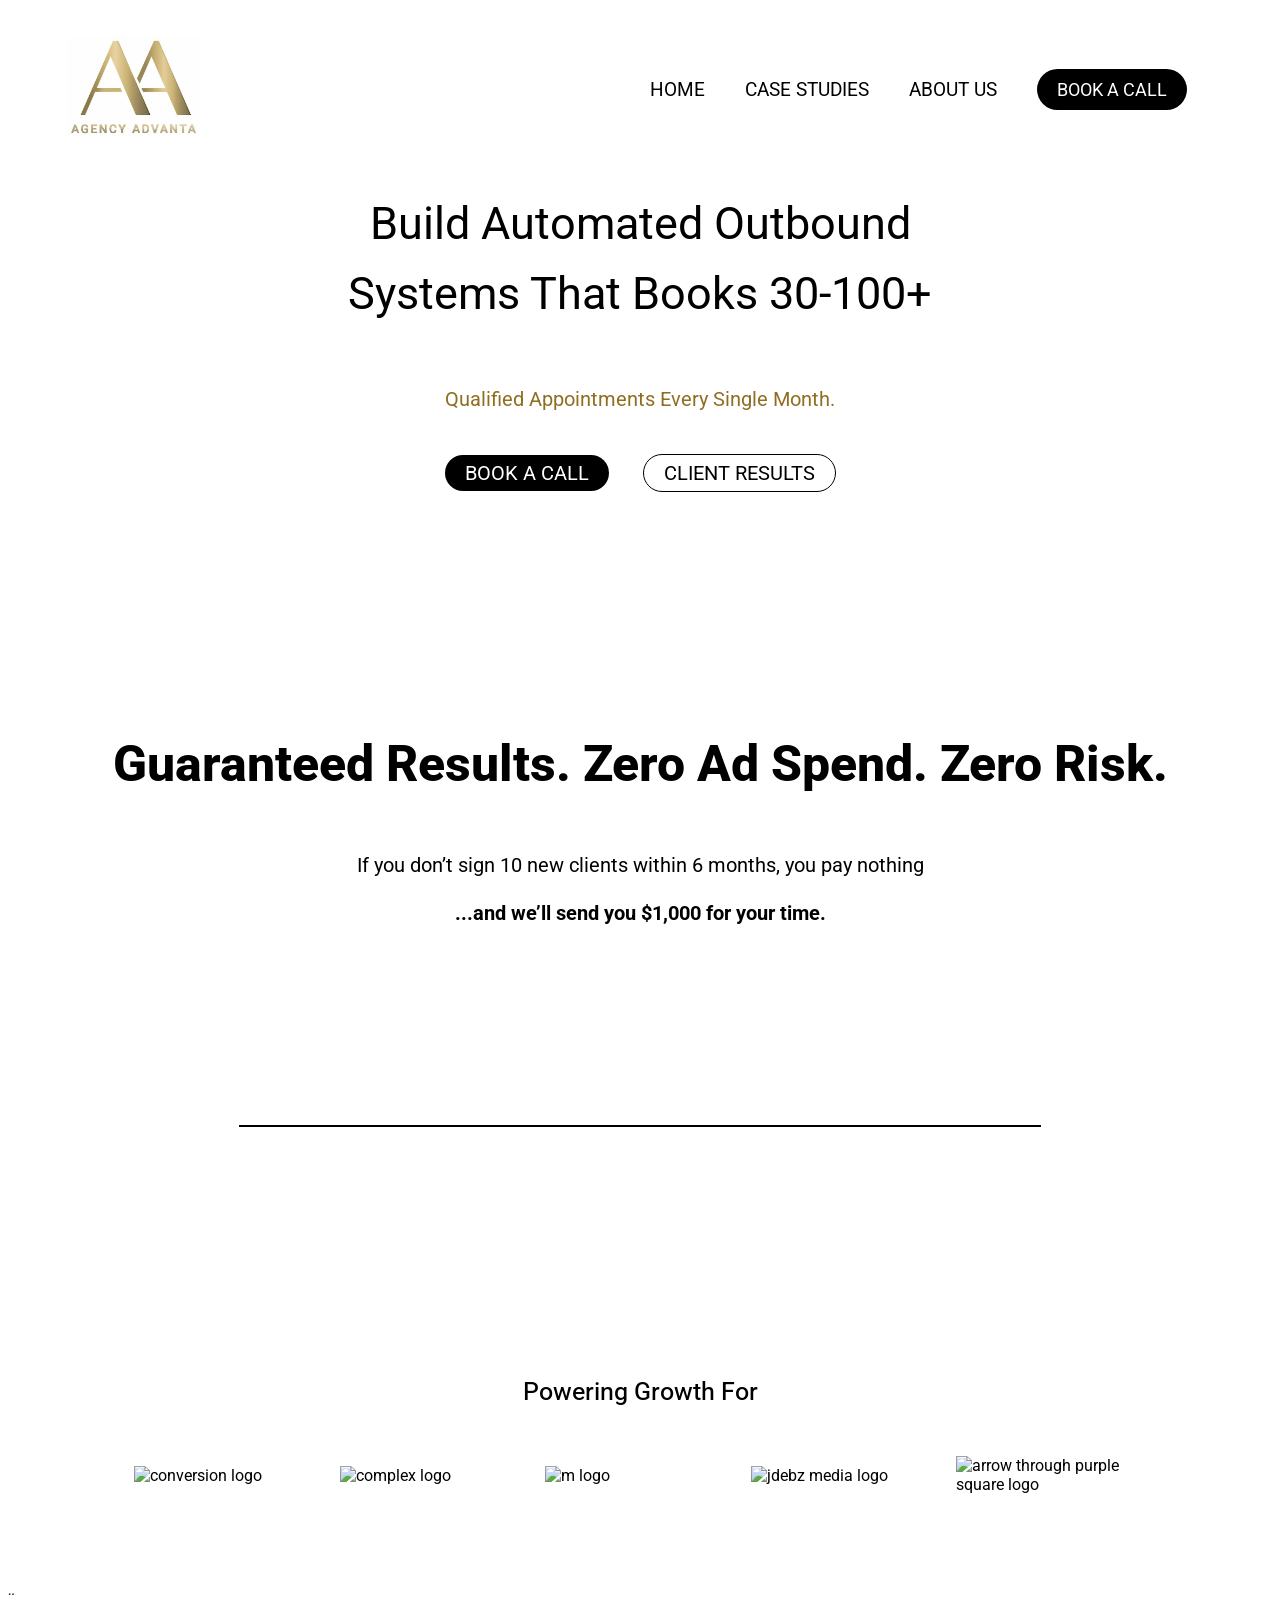
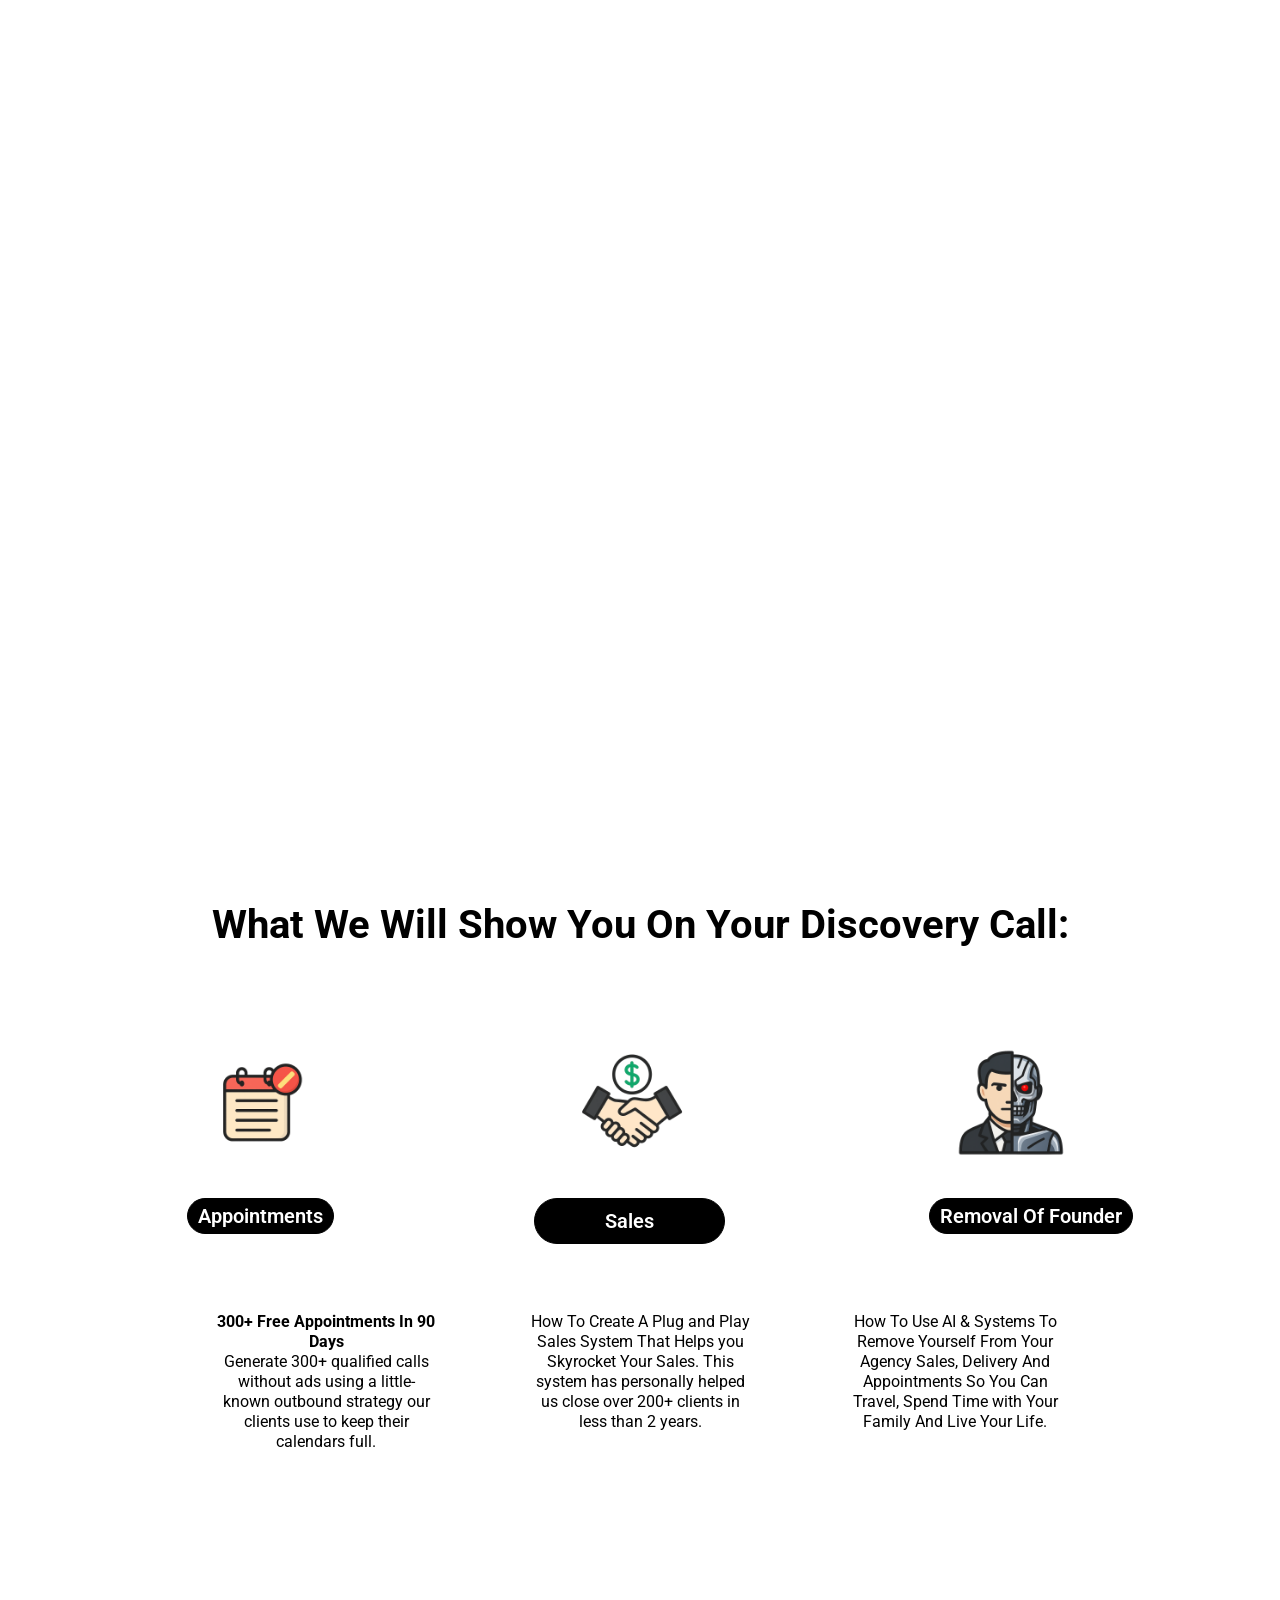
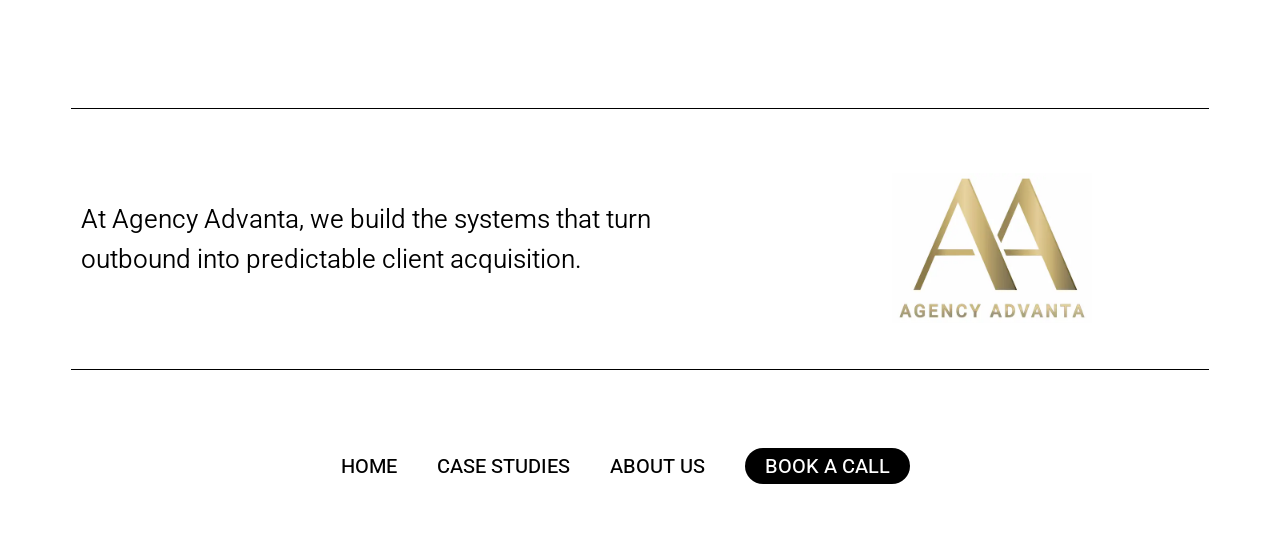
==== index.html @ c7f053be "Update index.html" ====
<!doctype html>
<html lang="en">
  <head>
    <meta charset="UTF-8" />
    <meta name="viewport" content="width=device-width, initial-scale=1.0" />
    <title>Agency Advanta</title>
    <link rel="stylesheet" href="css/generel.css" />
    <link rel="stylesheet" href="css/index.css" />
    <link rel="preconnect" href="https://fonts.googleapis.com" />
    <link rel="preconnect" href="https://fonts.gstatic.com" crossorigin />
    <link
      href="https://fonts.googleapis.com/css2?family=Roboto:ital,wght@0,100..900;1,100..900&display=swap"
      rel="stylesheet"
    />
    <link
      rel="stylesheet"
      href="https://cdn.jsdelivr.net/npm/cookieconsent@3/build/cookieconsent.min.css"
    />
  </head>

  <body>
    <nav class="nav_points">
      <a href="index.html" class="logo_button">
        <img
          src="img/logo/Logo-advanta_white.webp"
          alt="logo in white"
          class="logo_white_index"
        />
      </a>

      <ul class="menu">
        <li>
          <a class="menuItem" href="index.html">HOME</a>
        </li>
        <li><a class="menuItem" href="case_studies.html">CASE STUDIES</a></li>
        <li>
          <a class="menuItem" href="about_us.html">ABOUT US</a>
        </li>
        <li>
          <a
            class="menuItem"
            href="https://calendly.com/agency-advanta/aa-discovery-call"
            id="book_a_call"
            >BOOK A CALL</a
          >
        </li>
      </ul>
      <button class="burger">
        <span class="line"></span>
        <span class="line"></span>
        <span class="line"></span>
      </button>
    </nav>
    <main>
      <section class="forside_grid1">
        <div class="top_part_content">
          <h1>
            Build Automated Outbound <br />
            Systems That Books 30-100+
          </h1>
          <p class="quote_2">Qualified Appointments Every Single Month.</p>

          <div class="forside_btn">
            <a href="https://calendly.com/" id="book_a_call">BOOK A CALL</a>
            <a href="case_studies.html" id="client_result">CLIENT RESULTS</a>
          </div>
        </div>
      </section>
        <h2>Guaranteed Results. Zero Ad Spend. Zero Risk.</h2>
        <p class="quote_3">
          If you don’t sign 10 new clients within 6 months, you pay nothing
          <br /> <br />
         <strong>...and we’ll send you $1,000 for your time.</strong> 
        </p>
      </section>

      <section>
        <div class="video_wrapper">
          <script src="https://fast.wistia.com/player.js" async></script>
          <script
            src="https://fast.wistia.com/embed/9f2j6usrnr.js"
            async
            type="module"
          ></script>
          <wistia-player
            media-id="9f2j6usrnr"
            aspect="1.7777777777777777"
          ></wistia-player>
        </div>
      </section>
      <section class="forside_del4">
        <h3>Powering Growth For</h3>
        <div class="logoer">
          <img
            class="logo_partner"
            src="img/logo_partners/logo1.webp"
            alt="conversion logo"
          />
          <img
            class="logo_partner"
            src="img/logo_partners/logo2.webp"
            alt="complex logo"
          />
          <img
            class="logo_partner"
            src="img/logo_partners/logo3.webp"
            alt="m logo"
          />
          <img
            class="logo_partner"
            src="img/logo_partners/logo4.webp"
            alt="jdebz media logo"
          />
          <img
            class="logo_partner"
            src="img/logo_partners/logo5.webp"
            alt="arrow through purple square logo"
          />
        </div>
      </section>
      ¨
      <section class="forside_del5">
        <div
          class="calendly-inline-widget"
          data-url="https://calendly.com/agency-advanta/aa-discovery-call"
          style="min-width: 320px; height: 700px"
        ></div>

        <script
          src="https://assets.calendly.com/assets/external/widget.js"
          async
        ></script>
      </section>

      <section class="forside_del6_mobile">
        <h4>What We Will Show You On Your Discovery Call:</h4>
        <div class="svg_pictures">
          <div>
            <img class="svg" src="img/notes_bog_img.png" alt="lille kalender" />
            <p id="aftaler">Appointments</p>
            <p class="svg_tekst">
              300+ Free Appointments In 90 Days
              Generate 300+ qualified calls without ads using a little-known outbound strategy our clients use to keep their calendars full.
            </p>
          </div>
          <div>
            <img class="svg" src="img/hands_img.webp" alt="håndtryk" />
            <p class="salg">Sales</p>
            <p class="svg_tekst">
              How To Create A Plug and Play Sales System That Helps you
              Skyrocket Your Sales. This system has personally helped us close
              over 200+ clients in less than 2 years.
            </p>
          </div>
          <div>
            <img
              class="svg"
              src="img/male_and_skeleton_img.png"
              alt="halv mand halv skelet"
            />
            <p class="founder">Removal Of Founder</p>
            <p class="svg_tekst">
              How To Use AI & Systems To Remove Yourself From Your Agency Sales,
              Delivery And Appointments So You Can Travel, Spend Time with Your
              Family And Live Your Life.
            </p>
          </div>
        </div>
      </section>

      <section class="forside_del6">
        <h4>What We Will Show You On Your Discovery Call:</h4>
        <div class="svg_pictures">
          <div>
            <img class="svg" src="img/notes_bog_img.png" alt="lille kalender" />
            <p id="aftaler">Appointments</p>
          </div>
          <div>
            <img class="svg" src="img/hands_img.webp" alt="håndtryk" />
            <p class="salg">Sales</p>
          </div>
          <div>
            <img
              class="svg"
              src="img/male_and_skeleton_img.png"
              alt="halv mand halv skelet"
            />
            <p class="founder">Removal Of Founder</p>
          </div>
        </div>
      </section>
      <section class="svg_tekst_grid">
        <p class="svg_tekst" id="ap">
          <strong>300+ Free Appointments In 90 Days</strong><br>
          Generate 300+ qualified calls without ads using a little-known outbound strategy our clients use to keep their calendars full.
        </p>
        <p class="svg_tekst">
          How To Create A Plug and Play Sales System That Helps you Skyrocket
          Your Sales. This system has personally helped us close over 200+
          clients in less than 2 years.
        </p>
        <p class="svg_tekst">
          How To Use AI & Systems To Remove Yourself From Your Agency Sales,
          Delivery And Appointments So You Can Travel, Spend Time with Your
          Family And Live Your Life.
        </p>
      </section>
    </main>
    <footer>
      <div class="streg_1"></div>
      <section class="footer_content">
        <p class="tekst_footer">
          At Agency Advanta, we build the systems that turn outbound into predictable client acquisition.
        </p>
        <img
          class="logo_footer"
          src="img/logo/Logo-advanta_white.webp"
          alt="the logo og agency advanta"
        />
      </section>
      <div class="streg_2"></div>

      <ul class="footer_menu">
        <li>
          <a class="menuItem" href="index.html">HOME</a>
        </li>
        <li><a class="menuItem" href="case_studies.html">CASE STUDIES</a></li>
        <li>
          <a class="menuItem" href="about_us.html">ABOUT US</a>
        </li>
        <li>
          <a
            class="menuItem"
            href="https://calendly.com/agency-advanta/aa-discovery-call"
            id="book_a_call"
            >BOOK A CALL</a
          >
        </li>
      </ul>
    </footer>
    <script src="js/menu.js"></script>

    <script src="https://cdn.jsdelivr.net/npm/cookieconsent@3/build/cookieconsent.min.js"></script>
    <script>
      window.cookieconsent.initialise({
        palette: {
          popup: { background: "#000" },
          button: { background: "#fff", text: "#000" },
        },
        theme: "classic",
        position: "bottom",
        content: {
          message: "This website uses cookies to improve your experience.",
          dismiss: "Accept",
          link: "Learn more",
          href: "privacy.html",
        },
      });
    </script>
  </body>
</html>
---- css/generel.css ----
body {
  background-color: white;
  font-family: "Roboto", sans-serif;
  color: black;
}

a {
  color: inherit; /* arver farven fra omkringliggende tekst */
  text-decoration: none;
}

li {
  list-style: none;
  margin-top: 1em;
  margin-left: 0;
}

/* nav mobil */

.nav_points {
  display: flex;
  justify-content: space-between; /* logo til venstre, menu/burger til højre */
  align-items: center; /* vigtig: vertikalt centreret på samme linje */
  padding: 10px 20px;
  background-color: #fff;
  flex-wrap: nowrap; /* sikrer, at børn ikke rykkes ned */
}

nav.active .menu {
  display: block;
  position: absolute;
  top: 94px;
  margin-top: 2em;
  margin-left: 0;
  width: 100%;
  height: 30vh;
  background-color: white;
  box-shadow: 0 2px 2px rgba(0, 0, 0, 0.1);
  border-radius: 10px;
  z-index: 1000;
}

button:hover {
  transform: scale(1.03);
}

.burger {
  display: flex; /* Flex for at stable linjerne */
  flex-direction: column; /* lodret stabling */
  gap: 5px; /* mellemrum mellem linjerne */
  border: none;
  background: none;
  cursor: pointer;
  margin-left: auto;
}

.burger .line {
  display: block;
  width: 25px; /* bredde på linjerne */
  height: 3px; /* tykkelse */
  background-color: #000; /* sort farve */
  border-radius: 2px; /* valgfrit, bløde kanter */
}

.menu {
  display: none;
  list-style: none;
}

.logo_white_index {
  width: 20%;
  margin-left: 2em;
  margin-top: 1em;
}

.calendly-inline-widget {
  margin-bottom: 12em;
}

/* footer */

footer {
  margin-top: 6em;
  margin-bottom: 4em;
}

.streg_1 {
  height: 1px; /* tykkelse */
  width: 90%; /* halvvejs ind på skærmen */
  background-color: black;
  margin-left: 2em;
  margin-bottom: 1em;
}

.tekst_footer {
  margin-left: 2em;
  width: 50%;
  line-height: 40px;

  font-size: 0.92em;
}

.footer_content {
  display: flex;
  height: 100px;
}

.logo_footer {
  margin-left: 8em;
  margin-top: 1em;
}

.streg_2 {
  height: 1px; /* tykkelse */
  width: 90%; /* halvvejs ind på skærmen */
  background-color: black;
  margin-left: 2em;
  margin-right: 2em;
  margin-bottom: 4em;
  margin-top: 2em;
}

.footer_menu {
  display: flex;
  gap: 25px;
}

#book_a_call {
  background-color: #000000; /* black background */
  color: white; /* tekst color */
  border-radius: 30px; /* valgfrit, for afrundede kanter */
  padding: 5px 20px;
  margin-right: 1.5em;
  font-size: 14px;
}

#book_a_call:hover {
  background-color: rgba(
    215,
    190,
    133,
    1
  ); /* eksempel: lilla baggrund ved hover */
  color: #000000; /* evt. ændre tekstfarve, hvis du vil */
}

@media (width>=850px) {
  .menu {
    display: flex;
    gap: 40px;
  }

  .nav_points {
    display: flex; /* Flex container */
    justify-content: space-between; /* logo til venstre, menu + burger til højre */
    align-items: center; /* vertikal centering */
    padding: 10px 20px;
    background-color: #fff; /* valgfri baggrund */
    position: relative;
    font-size: 1.2em;
    margin-right: 2em;
  }

  /* hover effekt på nav */

  .menu li #book_a_call {
    background-color: #000000; /* black background */
    color: white; /* tekst color */
    border-radius: 30px; /* valgfrit, for afrundede kanter */
    padding: 10px 20px;
    font-size: 18px;
  }
  .menu li #book_a_call:hover {
    background-color: rgba(
      215,
      190,
      133,
      1
    ); /* eksempel: lilla baggrund ved hover */
    color: #000000; /* evt. ændre tekstfarve, hvis du vil */
  }
  .menu li :hover {
    color: rgba(215, 190, 133, 1);
  }

  /* navigtion */

  .logo_white_index {
    width: 25%;
    margin-left: 2em;
    margin-top: 1em;
  }

  /* font */
  .roboto-medium {
    font-family: "Roboto", sans-serif;
    font-optical-sizing: auto;
    font-weight: 500; /* Medium */
    font-style: normal;
    font-variation-settings: "wdth" 100; /* standard bredde */
  }

  .burger {
    display: none;
  }

  /* footer */

  .streg_1 {
    width: 90%;
    margin-left: auto;
    margin-right: auto;
    margin-bottom: 4em;
  }

  .streg_2 {
    width: 90%;
    margin-left: auto;
    margin-right: auto;
    margin-top: 6em;
  }

  .tekst_footer {
    font-size: 26px;
    font-weight: 350;
    margin-left: 2.8em;
  }
  .logo_footer {
    display: block; /* vigtigt for centering */
    margin: 0 auto; /* centrerer logo */
    width: 200px; /* sæt ønsket størrelse */
    height: 150px; /* beregnes automatisk */
    max-width: 100%; /* sikrer at det ikke overskrider container */
  }

  .footer_menu {
    list-style: none; /* fjern bullets */
    display: flex; /* gør listen til flex container */
    justify-content: center; /* centrer items horisontalt */
    gap: 2em; /* afstand mellem menupunkterne */
    padding: 0; /* fjern indbygget padding */
    margin: 0; /* fjern margin */
    font-size: 20px;
    font-weight: 450;
  }
}
---- css/index.css ----
.quote_1 {
  border-radius: 15px; /* valgfrit, for afrundede kanter */
  width: fit-content;
  padding: 15px 10px;
  background-color: #ffffff; /* black background */
  color: rgb(0, 0, 0); /* tekst color */
  font-weight: 500;
  margin-bottom: 2em;
  font-size: 20px;
  filter: drop-shadow(4px 4px 6px rgb(144, 139, 139));
}

#quote1_id {
  margin-bottom: 2.5em;
  margin-left: auto;
  margin-right: auto;
  margin-top: 5em;
}

.top_part_content {
  text-align: center;
}

.quote_2 {
  font-size: 16px;
  color: rgb(143, 110, 33);
  margin-bottom: 3em;
}

h1 {
  margin-bottom: 1.3em;
  font-weight: 400;
  font-size: 25px;
}

/* buttons frontpage */
#book_a_call {
  background-color: #000000; /* black background */
  color: white; /* tekst color */
  border-radius: 30px; /* valgfrit, for afrundede kanter */
  padding: 5px 20px;
  margin-right: 1.5em;
  font-size: 18px;
}

#book_a_call:hover {
  background-color: rgba(
    215,
    190,
    133,
    1
  ); /* eksempel: lilla baggrund ved hover */
  color: #000000; /* evt. ændre tekstfarve, hvis du vil */
}

#client_result {
  background-color: #ffffff; /* black background */
  color: rgb(0, 0, 0); /* tekst color */
  border-radius: 30px; /* valgfrit, for afrundede kanter */
  border: 1px solid black;
  padding: 5px 20px;
  font-size: 18px;
}

#client_result:hover {
  background-color: rgba(215, 190, 133, 1);
  color: black;
  border: 1px solid rgb(0, 0, 0);
}

.forside_btn {
  margin-top: 2em;
}

/* forside del 2 */

h2 {
  font-size: 20px;
  font-weight: 800;
  text-align: center;
  margin-top: 8em;
}
.quote_3 {
  font-size: 15px;
  margin-top: 3em;
  text-align: center;
}

/* forside del 3 */

.yt_video {
  margin-top: 6em;
  width: 60%;
  display: block;
  margin-left: auto;
  margin-right: auto;
  border-radius: 5px;
}

.video_wrapper {
  position: relative;
  width: 70%;
  max-width: 800px; /* maks bredde på desktop */
  margin: 0 auto; /* centrerer videoen */
  border: 1px solid black;
  margin-top: 5em;
}

/* forside del 4 */

h3 {
  font-size: 20px;
  font-weight: 400;
  margin-top: 7em;
  text-align: center;
}

.logoer {
  display: flex;
  justify-content: center;
  align-items: center;
  gap: 1em; /* luft mellem logoerne */
  width: 80%;
  margin: 0em auto 6em;
}

.logo_partner {
  width: 20%;
  display: block;
  margin-left: auto;
  margin-right: auto;
}

/*forside del 5 */

.calendly {
  margin-top: 2em;
  width: 20%;
  display: block;
  margin-left: auto;
  margin-right: auto;
  border-radius: 5px;
  margin-bottom: 6em;
}

/*forside del 6 */

h4 {
  text-align: center;
}

.svg_pictures {
  justify-content: center;
  align-items: center;
  align-items: flex-start;
  gap: 0em; /* luft mellem logoerne */
  width: 40%;
  margin: 3em auto 1em;
  margin-bottom: 8em;
}

.svg {
  width: 80%; /* vælg den størrelse du vil have */
  height: 80px;
  object-fit: contain; /* hele ikonet vises uden at blive beskåret */
  display: block;
  margin: 0 auto;
}

.svg_pictures > div {
  width: 90%; /* samme bredde for alle */
  display: flex;
  flex-direction: column;
  align-items: center;
}

#aftaler {
  font-size: 20px;
  font-weight: 600;
}

.salg {
  font-size: 20px;
  font-weight: 600;
  padding: 0.5em 70px;
}

.founder {
  font-size: 20px;
  font-weight: 600;
}

.svg_tekst {
  font-size: 10px;
  text-align: center;
  width: 100%;
  font-weight: 400;
  line-height: 20px;
  margin-bottom: 5em;
  gap: 2em;
}

#aftaler {
  margin-right: 2em;
  margin-left: 2em;
  white-space: nowrap;
  margin-top: 2em;
  border-radius: 30px; /* valgfrit, for afrundede kanter */
  border: 1px solid black;
  padding: 5px 10px;
  background-color: #000000; /* black background */
  color: rgb(255, 255, 255); /* tekst color */
}

.salg {
  white-space: nowrap;
  margin-right: 0.2em;
  margin-top: 2em;
  border-radius: 30px; /* valgfrit, for afrundede kanter */
  border: 1px solid black;
  padding: 5px 10px;
  background-color: #000000; /* black background */
  color: rgb(255, 255, 255); /* tekst color */
}

.founder {
  white-space: nowrap;
  margin-left: 2em;
  margin-top: 2em;
  border-radius: 30px; /* valgfrit, for afrundede kanter */
  border: 1px solid black;
  padding: 5px 10px;
  background-color: #000000; /* black background */
  color: rgb(255, 255, 255); /* tekst color */
}

.overskrift_med_border {
  display: flex;
  justify-content: center;
  align-items: center;
  gap: 6em; /* luft mellem logoerne */
  margin: 0 auto 6em;
  margin-left: 2.5em;
}

.svg_tekst {
  text-align: center;
  font-size: 12px;
}

/* footer */

.streg_1 {
  height: 1px; /* tykkelse */
  width: 90%; /* halvvejs ind på skærmen */
  background-color: black;
  margin-left: 2em;
  margin-bottom: 1em;
}

.tekst_footer {
  margin-left: 3em;
  margin-bottom: 2em;
  width: 50%;
  line-height: 40px;
  font-size: 0.7em;
}

.footer_content {
  display: flex;
}

.logo_footer {
  margin-left: 3em;
  height: 2%;
}

.streg_2 {
  height: 1px; /* tykkelse */
  width: 90%; /* halvvejs ind på skærmen */
  background-color: black;
  margin-left: 2em;
  margin-right: 2em;
  margin-bottom: 4em;
  margin-top: 3em;
}

.footer_menu {
  display: flex;
  white-space: nowrap;
  gap: 25px;
}
@media (max-width: 768px) {
  .footer_menu {
    flex-wrap: wrap; /* må bryde linjen */
  }
}

@media (width>=850px) {
  #quote1_id {
    font-size: 20px;
    padding: 1em;
    border-radius: 20px;
    display: inline-block; /* VIGTIG */
  }
  .top_part_content {
    max-width: 800px;
    margin: 0 auto;
    margin-top: 2em;
    text-align: center;
  }

  h1 {
    font-size: 45px;
    line-height: 70px;
  }

  .quote_2 {
    font-size: 20px;
    margin-bottom: 2.5em;
  }

  #client_result {
    font-size: 20px;
    padding: 0.3em 1em;
  }

  #book_a_call {
    font-size: 20px;
    padding: 0.3em 1em;
  }

  /* forside del 2 */

  h2 {
    font-size: 50px;
    margin-top: 5em;
  }

  .quote_3 {
    font-size: 20px;
    margin-top: 3em;
    text-align: center;
    margin-bottom: 10em;
  }

  .video_wrapper {
    position: relative;
    width: 100%;
    max-width: 800px; /* maks bredde på desktop */
    margin: 0 auto; /* centrerer videoen */
    border: 1px solid black;
  }
  /* forside del 4 */

  h3 {
    font-size: 25px;
    font-weight: 450;
    margin-top: 10em;
    margin-bottom: 2em;
    text-align: center;
  }
  /* forside del 5 */

  /* forside del 6 */
  .forside_del6_mobile {
    display: none;
  }

  .svg_tekst_grid_mobile {
    display: none;
  }

  h4 {
    font-size: 40px;
    margin-bottom: 2.5em;
  }

  .svg {
    width: 110px; /* vælg den størrelse du vil have */
    height: 110px;
    object-fit: contain; /* hele ikonet vises uden at blive beskåret */
    display: block;
    margin: 0px auto;
  }

  .svg_pictures {
    display: flex;
    justify-content: center;
    align-items: center;
    align-items: flex-start;
    gap: 160px; /* luft mellem logoerne */
    width: 40%;
    margin: 3em auto 1em;
    margin-bottom: 1em;
  }

  #aftaler {
    font-size: 20px;
    font-weight: 600;
  }

  .salg {
    font-size: 20px;
    font-weight: 600;
    padding: 0.5em 70px;
  }

  .founder {
    font-size: 20px;
    font-weight: 600;
  }

  .svg_tekst {
    font-size: 16px;
    margin-left: 0;
    margin-right: 0;
    text-align: center;
    width: 70%;
    font-weight: 400;
    line-height: 20px;
    margin-bottom: 10em;
    margin-top: 2em;
  }

  .svg_tekst_grid {
    display: grid;
    grid-template-columns: 1fr 1fr 1fr;
    grid-template-rows: 1fr;
    margin-left: 13em;
    margin-right: 7em;
  }

  /* footer */

  .streg_1 {
    width: 90%;
    margin-left: auto;
    margin-right: auto;
    margin-bottom: 4em;
  }

  .streg_2 {
    width: 90%;
    margin-left: auto;
    margin-right: auto;
    margin-top: 6em;
  }

  .tekst_footer {
    font-size: 26px;
    font-weight: 350;
    margin-left: 2.8em;
  }
  .logo_footer {
    display: block; /* vigtigt for centering */
    margin: 0 auto; /* centrerer logo */
    width: 200px; /* sæt ønsket størrelse */
    height: 150px; /* beregnes automatisk */
    max-width: 100%; /* sikrer at det ikke overskrider container */
  }

  .footer_menu {
    list-style: none; /* fjern bullets */
    display: flex; /* gør listen til flex container */
    justify-content: center; /* centrer items horisontalt */
    gap: 2em; /* afstand mellem menupunkterne */
    padding: 0; /* fjern indbygget padding */
    margin: 0; /* fjern margin */
    font-size: 20px;
    font-weight: 450;
  }


@media (max-width: 768px) {
  .svg_tekst_grid {
    display: none;
  }

  .forside_del6 {
    display: none;
  }
}
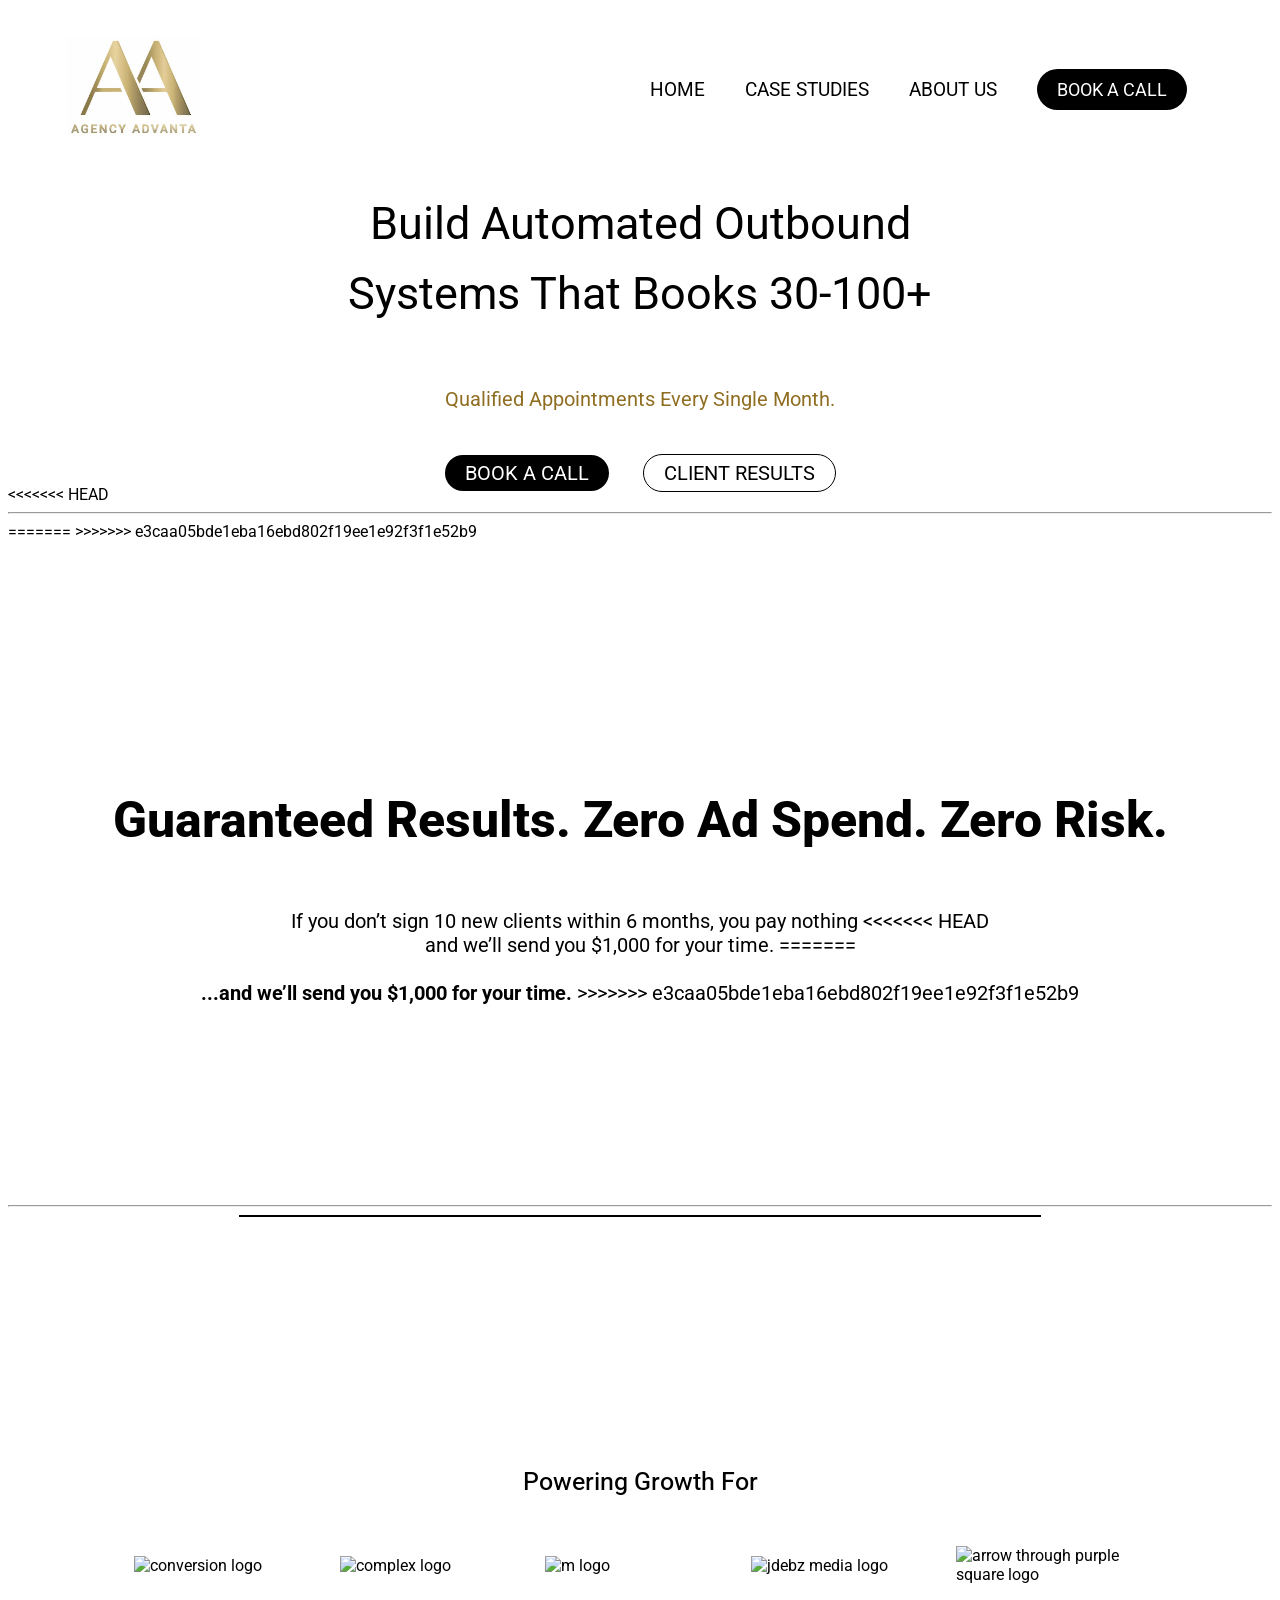
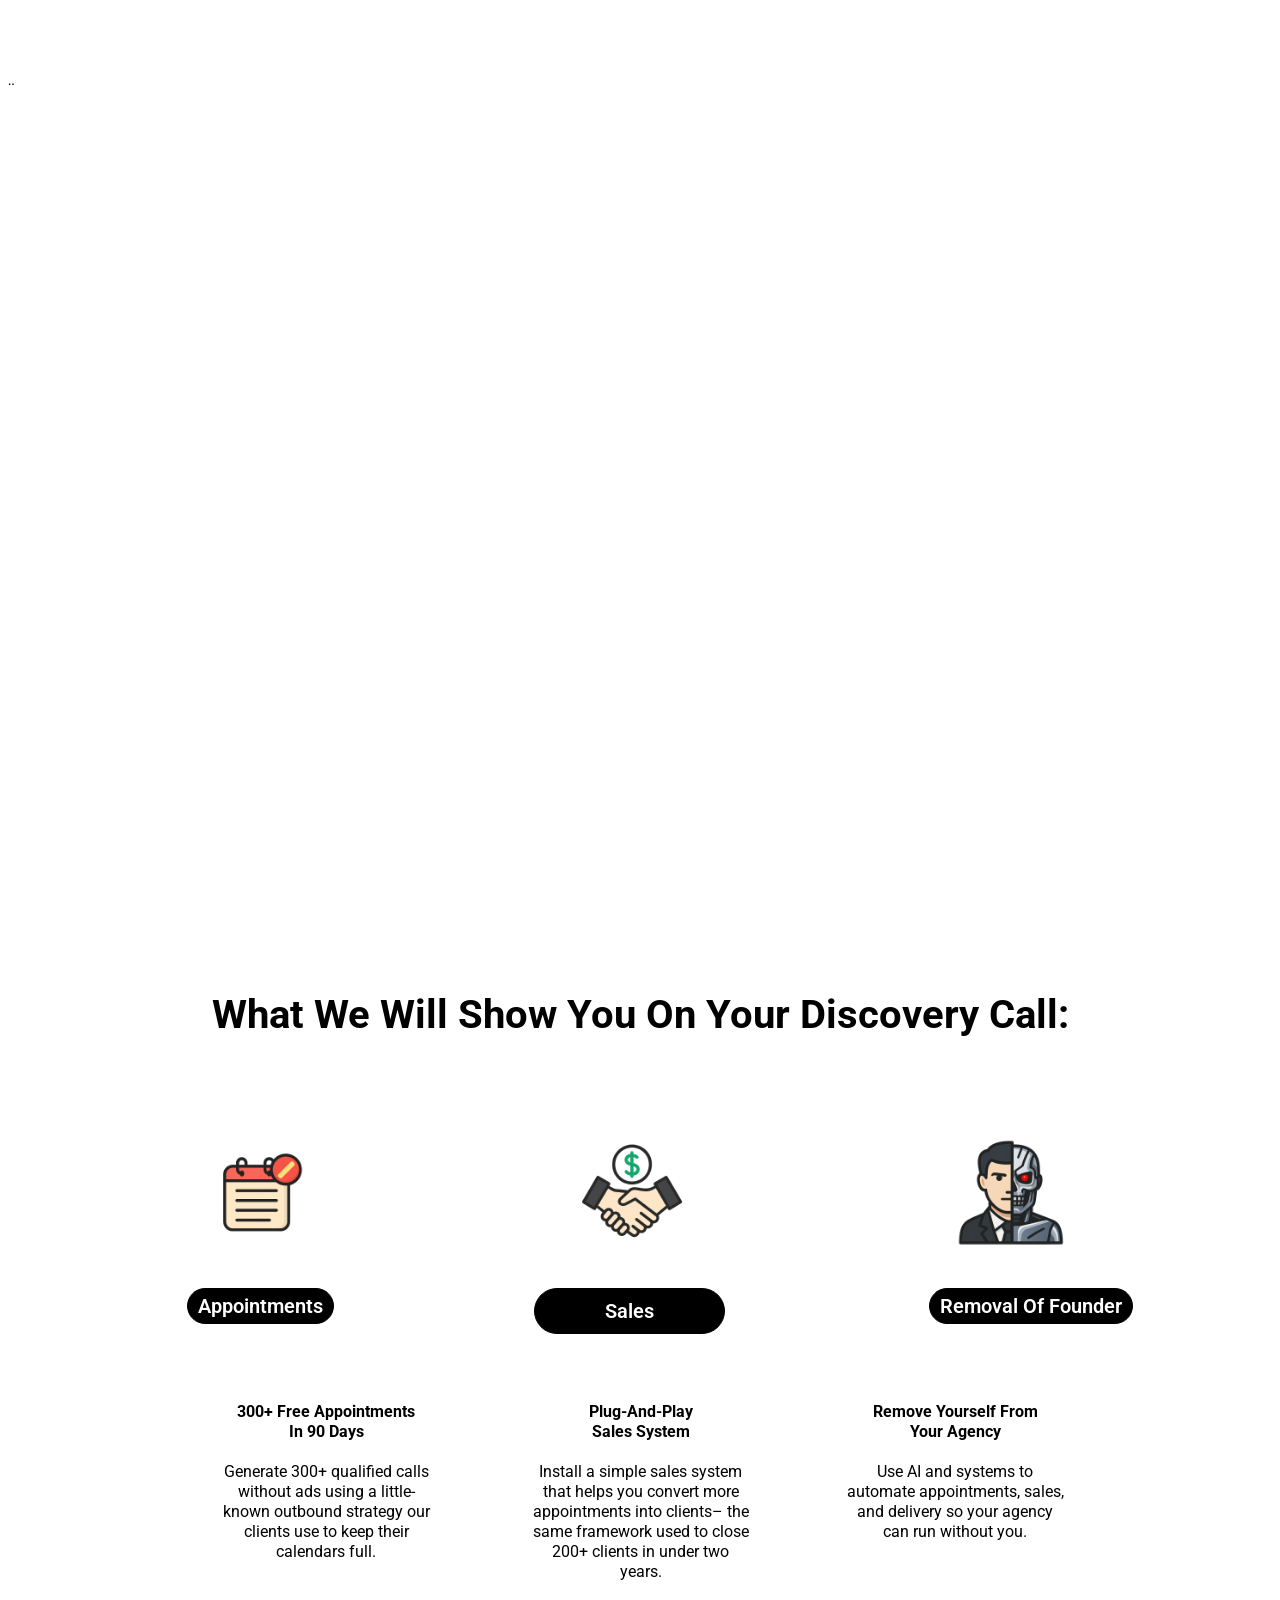
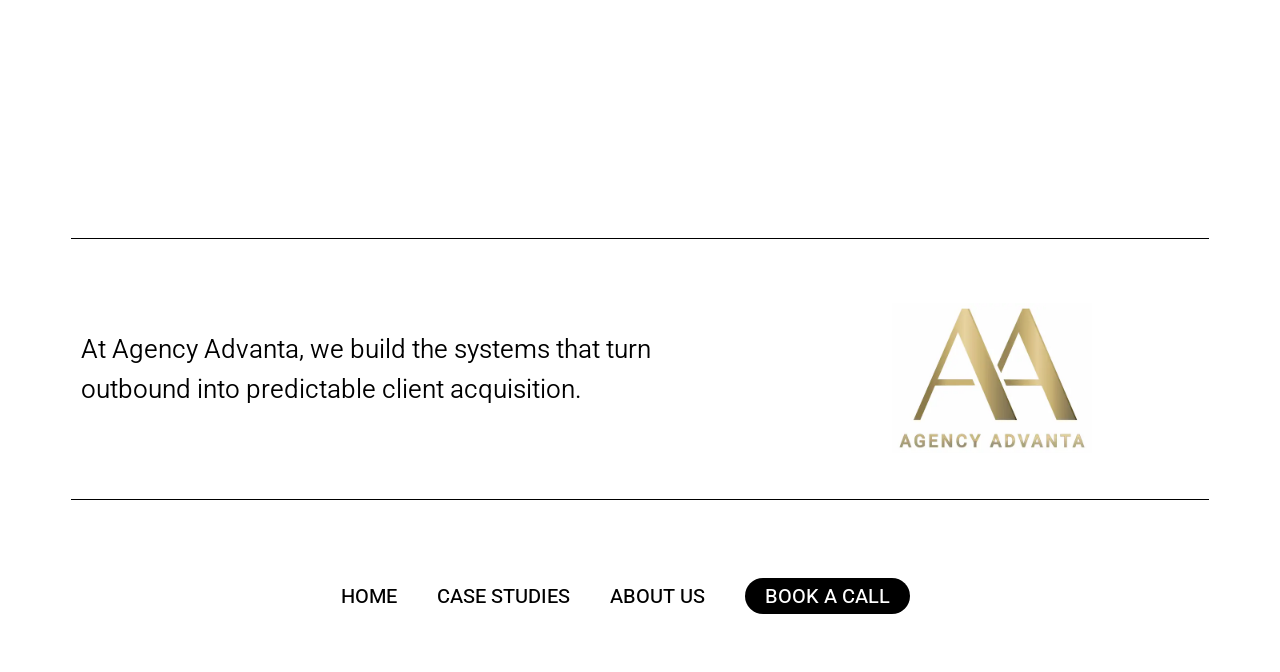
==== commit 4bcb1e9e: "error" ====
--- a/index.html
+++ b/index.html
@@ -17,7 +17,6 @@
       href="https://cdn.jsdelivr.net/npm/cookieconsent@3/build/cookieconsent.min.css"
     />
   </head>
-
   <body>
     <nav class="nav_points">
       <a href="index.html" class="logo_button">
@@ -66,12 +65,23 @@
           </div>
         </div>
       </section>
+<<<<<<< HEAD
+      <hr>
+      <section class="forside_del2">
+=======
+>>>>>>> e3caa05bde1eba16ebd802f19ee1e92f3f1e52b9
         <h2>Guaranteed Results. Zero Ad Spend. Zero Risk.</h2>
         <p class="quote_3">
           If you don’t sign 10 new clients within 6 months, you pay nothing
+<<<<<<< HEAD
+          <br />
+          and we’ll send you $1,000 for your time.
+=======
           <br /> <br />
          <strong>...and we’ll send you $1,000 for your time.</strong> 
-        </p>
+>>>>>>> e3caa05bde1eba16ebd802f19ee1e92f3f1e52b9
+        </p>
+        <hr>
       </section>
 
       <section>
@@ -191,18 +201,16 @@
       </section>
       <section class="svg_tekst_grid">
         <p class="svg_tekst" id="ap">
-          <strong>300+ Free Appointments In 90 Days</strong><br>
+          <strong>300+ Free Appointments<br> In 90 Days</strong><br><br>
           Generate 300+ qualified calls without ads using a little-known outbound strategy our clients use to keep their calendars full.
         </p>
         <p class="svg_tekst">
-          How To Create A Plug and Play Sales System That Helps you Skyrocket
-          Your Sales. This system has personally helped us close over 200+
-          clients in less than 2 years.
+          <strong>Plug-And-Play<br> Sales System</strong><br><br>
+          Install a simple sales system that helps you convert more appointments into clients– the same framework used to close 200+ clients in under two years. 
         </p>
         <p class="svg_tekst">
-          How To Use AI & Systems To Remove Yourself From Your Agency Sales,
-          Delivery And Appointments So You Can Travel, Spend Time with Your
-          Family And Live Your Life.
+          <strong>Remove Yourself From <br>Your Agency</strong><br><br>
+          Use AI and systems to automate appointments, sales, and delivery so your agency can run without you.
         </p>
       </section>
     </main>
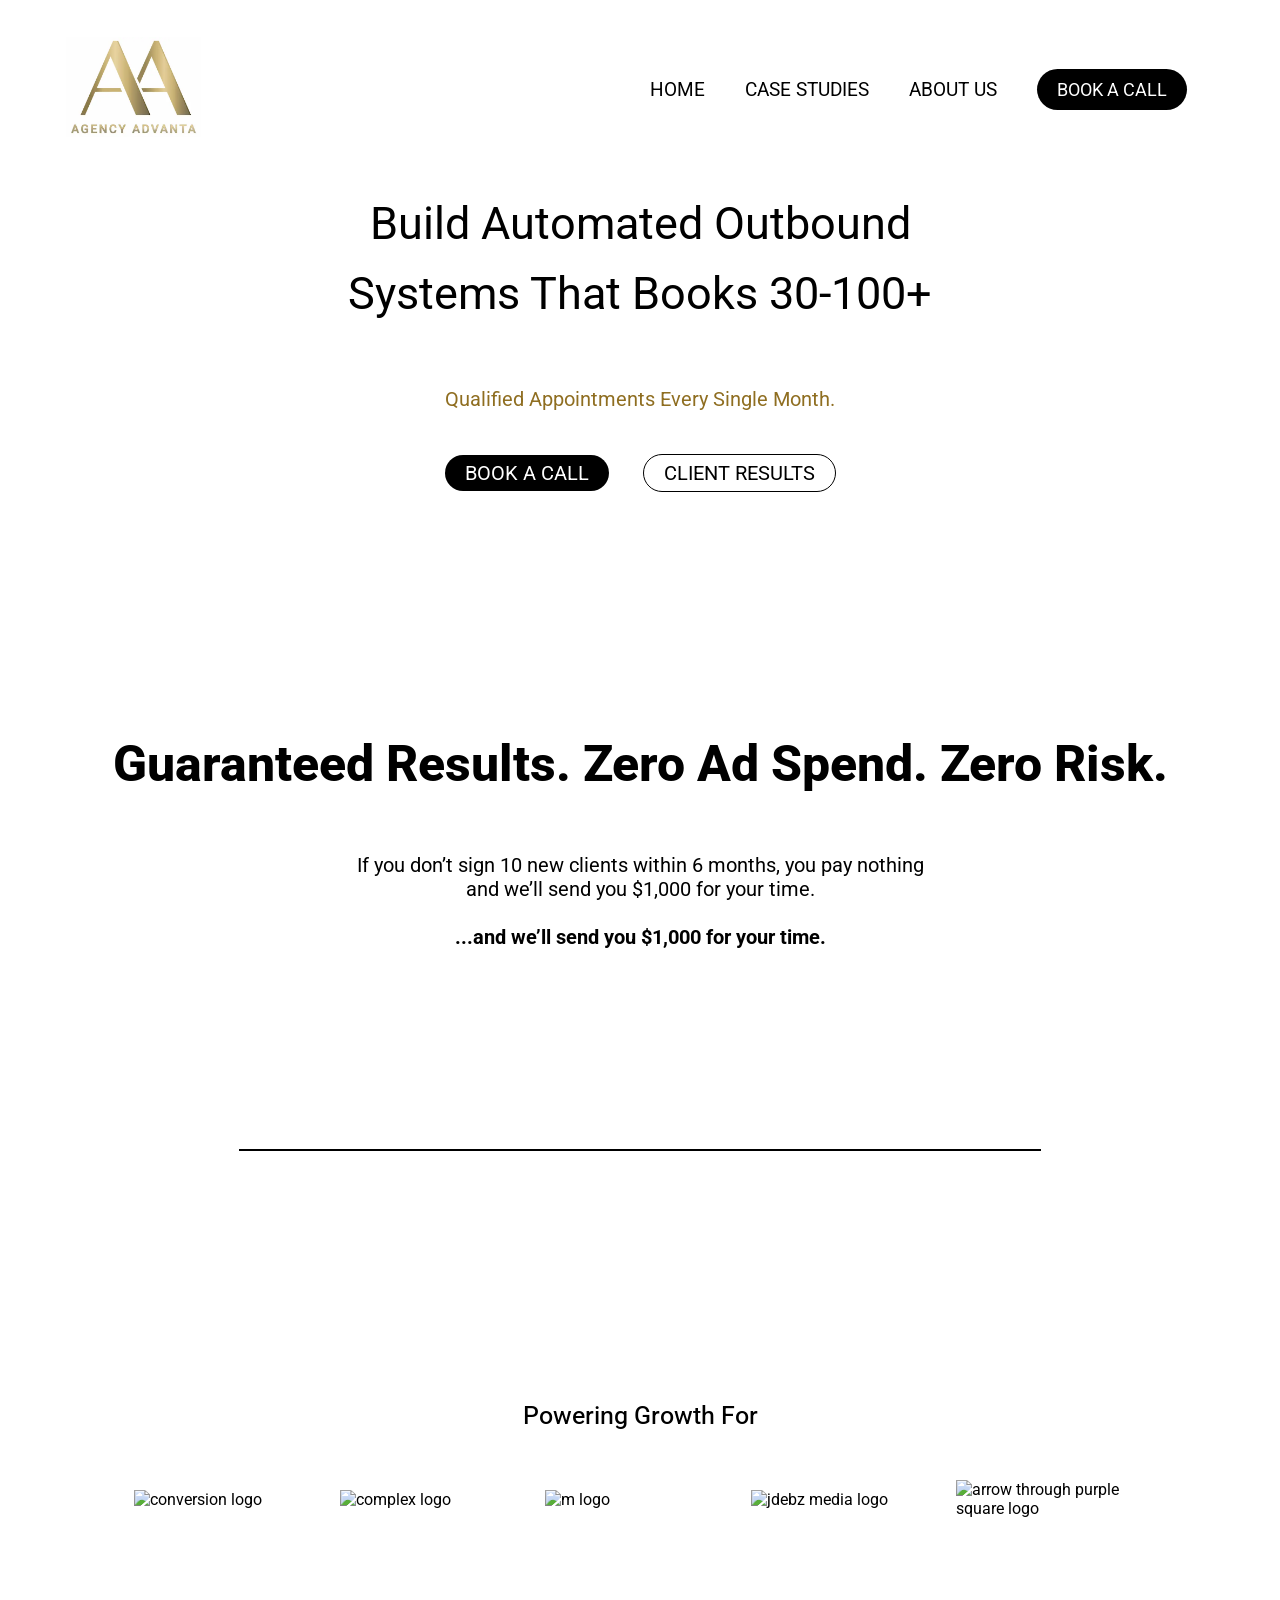
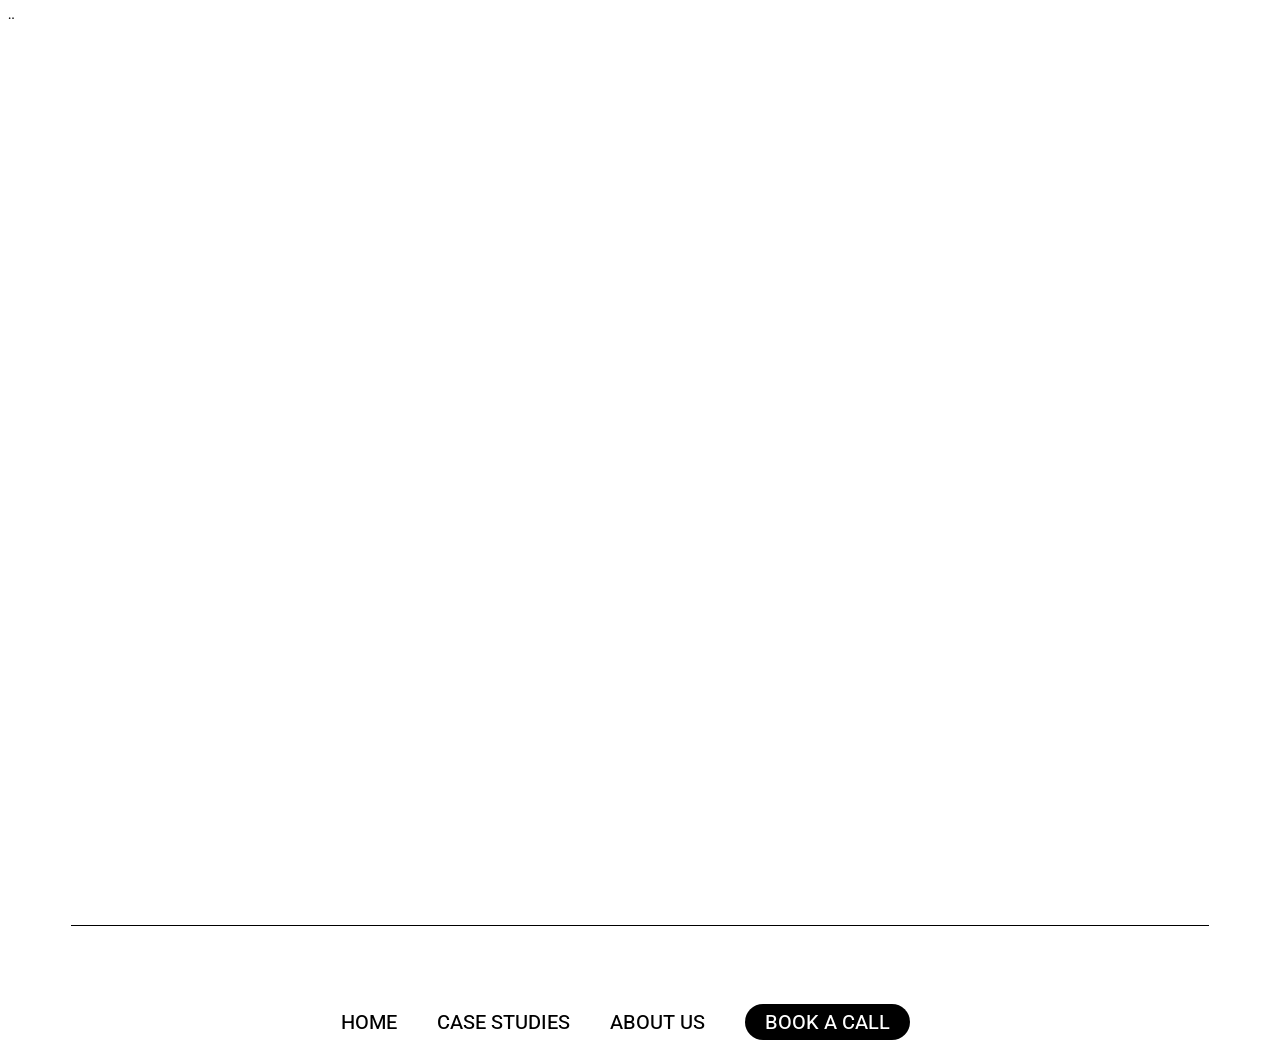
==== commit 004aca84: "remove" ====
--- a/index.html
+++ b/index.html
@@ -17,6 +17,7 @@
       href="https://cdn.jsdelivr.net/npm/cookieconsent@3/build/cookieconsent.min.css"
     />
   </head>
+
   <body>
     <nav class="nav_points">
       <a href="index.html" class="logo_button">
@@ -65,23 +66,16 @@
           </div>
         </div>
       </section>
-<<<<<<< HEAD
-      <hr>
+<section class="forside_del2">
       <section class="forside_del2">
-=======
->>>>>>> e3caa05bde1eba16ebd802f19ee1e92f3f1e52b9
         <h2>Guaranteed Results. Zero Ad Spend. Zero Risk.</h2>
         <p class="quote_3">
           If you don’t sign 10 new clients within 6 months, you pay nothing
-<<<<<<< HEAD
           <br />
           and we’ll send you $1,000 for your time.
-=======
           <br /> <br />
          <strong>...and we’ll send you $1,000 for your time.</strong> 
->>>>>>> e3caa05bde1eba16ebd802f19ee1e92f3f1e52b9
         </p>
-        <hr>
       </section>
 
       <section>
@@ -178,54 +172,6 @@
         </div>
       </section>
 
-      <section class="forside_del6">
-        <h4>What We Will Show You On Your Discovery Call:</h4>
-        <div class="svg_pictures">
-          <div>
-            <img class="svg" src="img/notes_bog_img.png" alt="lille kalender" />
-            <p id="aftaler">Appointments</p>
-          </div>
-          <div>
-            <img class="svg" src="img/hands_img.webp" alt="håndtryk" />
-            <p class="salg">Sales</p>
-          </div>
-          <div>
-            <img
-              class="svg"
-              src="img/male_and_skeleton_img.png"
-              alt="halv mand halv skelet"
-            />
-            <p class="founder">Removal Of Founder</p>
-          </div>
-        </div>
-      </section>
-      <section class="svg_tekst_grid">
-        <p class="svg_tekst" id="ap">
-          <strong>300+ Free Appointments<br> In 90 Days</strong><br><br>
-          Generate 300+ qualified calls without ads using a little-known outbound strategy our clients use to keep their calendars full.
-        </p>
-        <p class="svg_tekst">
-          <strong>Plug-And-Play<br> Sales System</strong><br><br>
-          Install a simple sales system that helps you convert more appointments into clients– the same framework used to close 200+ clients in under two years. 
-        </p>
-        <p class="svg_tekst">
-          <strong>Remove Yourself From <br>Your Agency</strong><br><br>
-          Use AI and systems to automate appointments, sales, and delivery so your agency can run without you.
-        </p>
-      </section>
-    </main>
-    <footer>
-      <div class="streg_1"></div>
-      <section class="footer_content">
-        <p class="tekst_footer">
-          At Agency Advanta, we build the systems that turn outbound into predictable client acquisition.
-        </p>
-        <img
-          class="logo_footer"
-          src="img/logo/Logo-advanta_white.webp"
-          alt="the logo og agency advanta"
-        />
-      </section>
       <div class="streg_2"></div>
 
       <ul class="footer_menu">
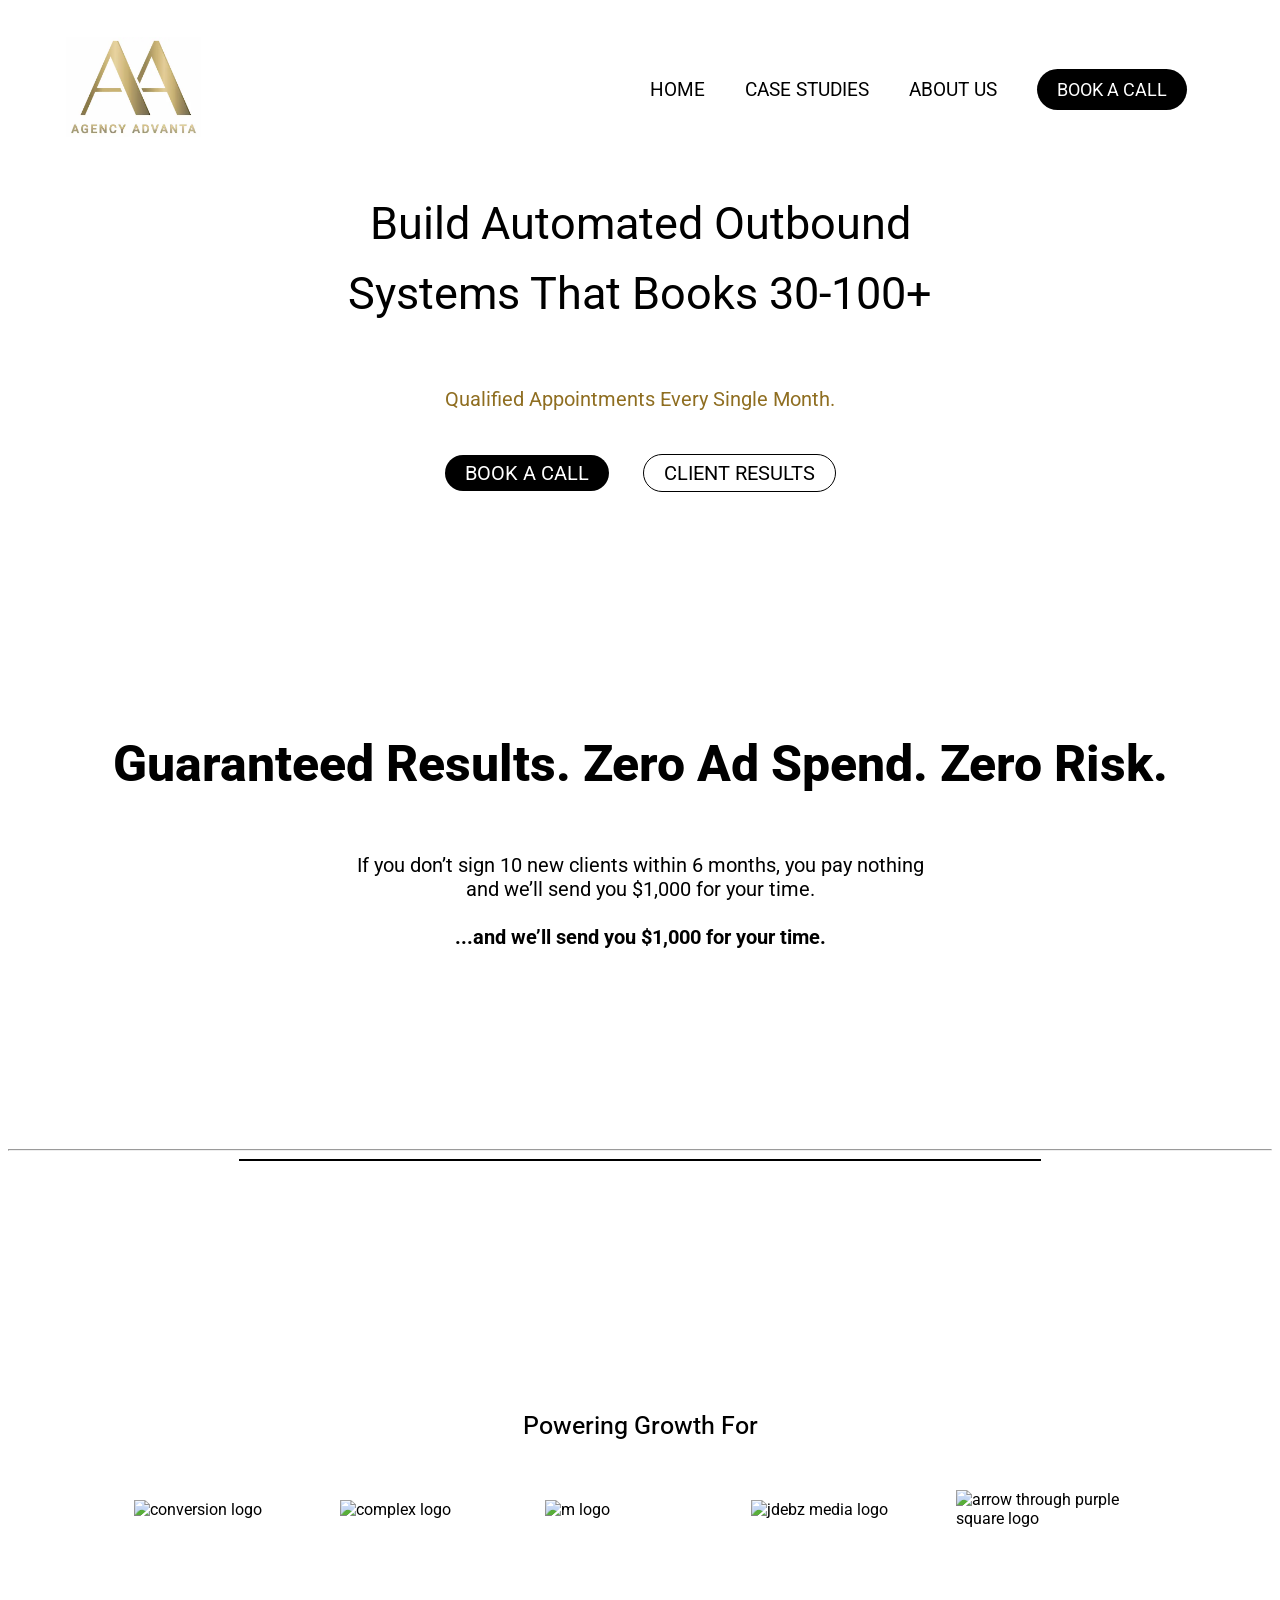
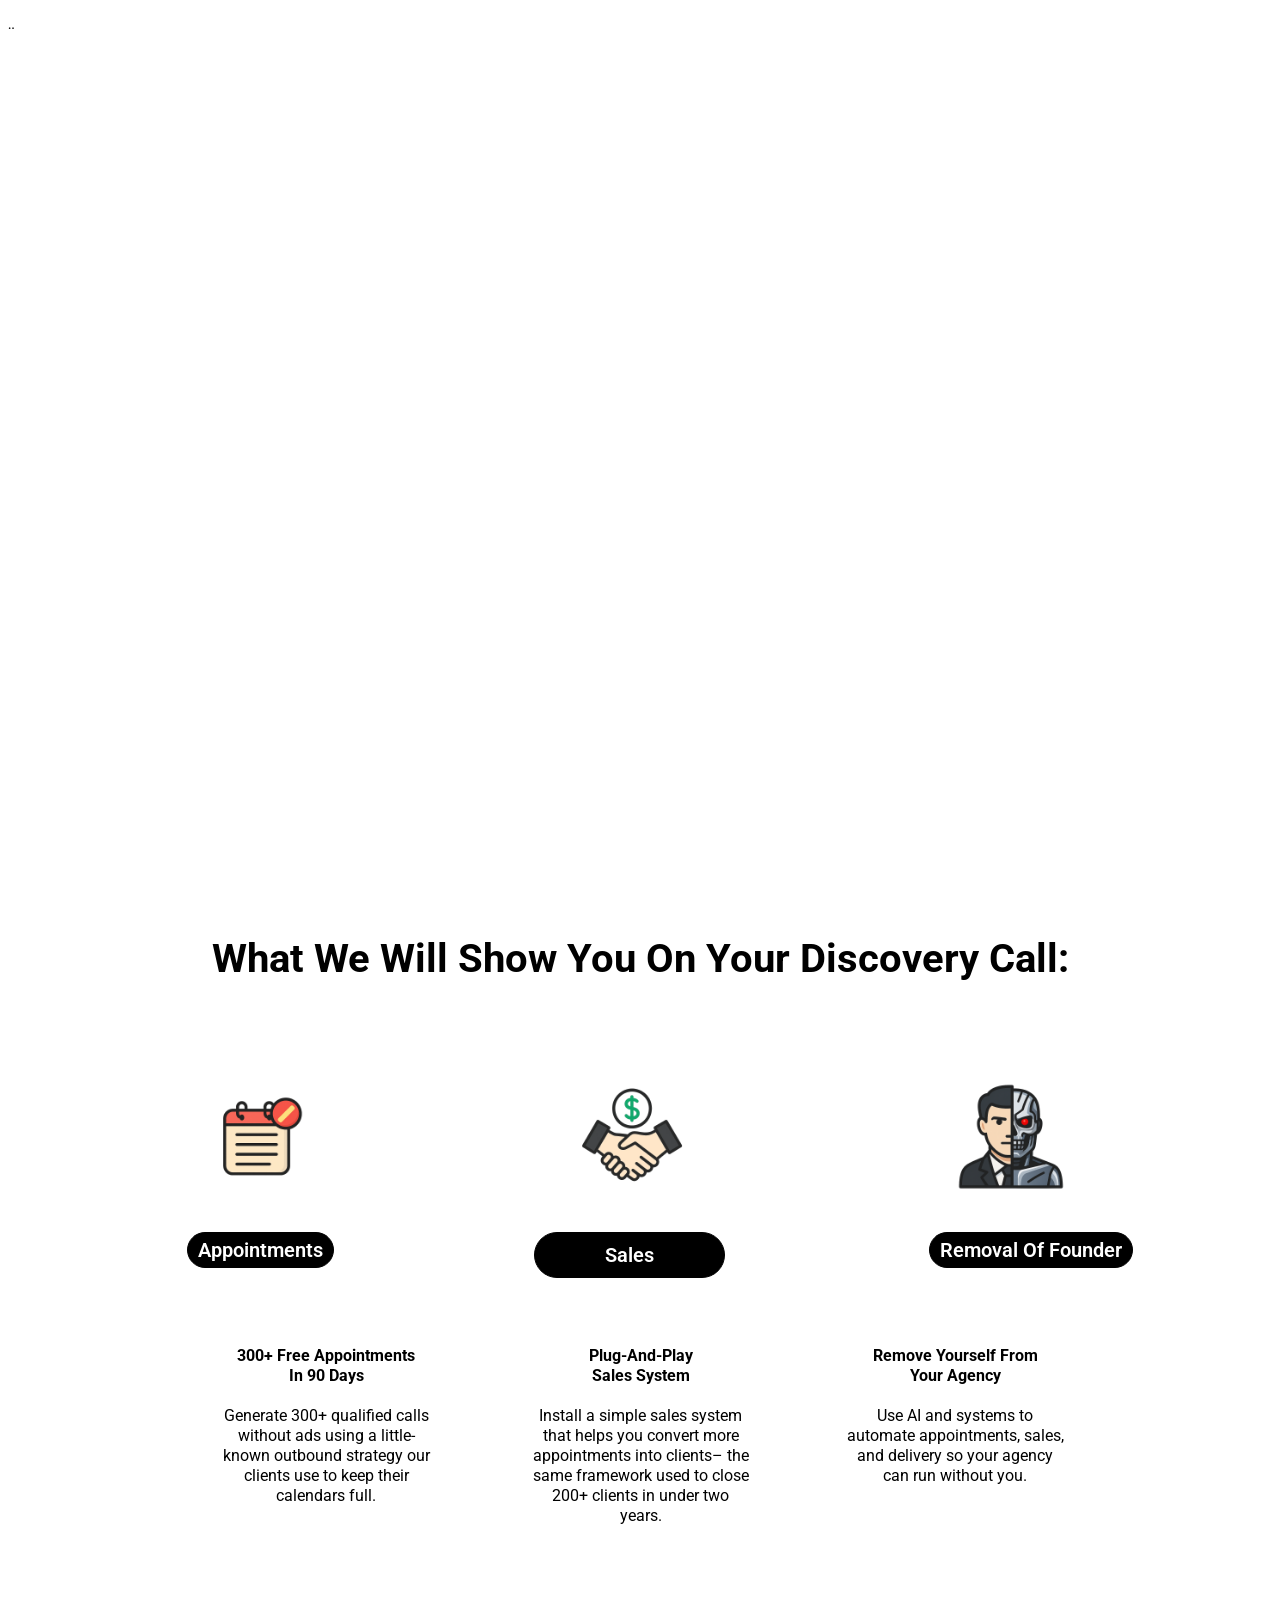
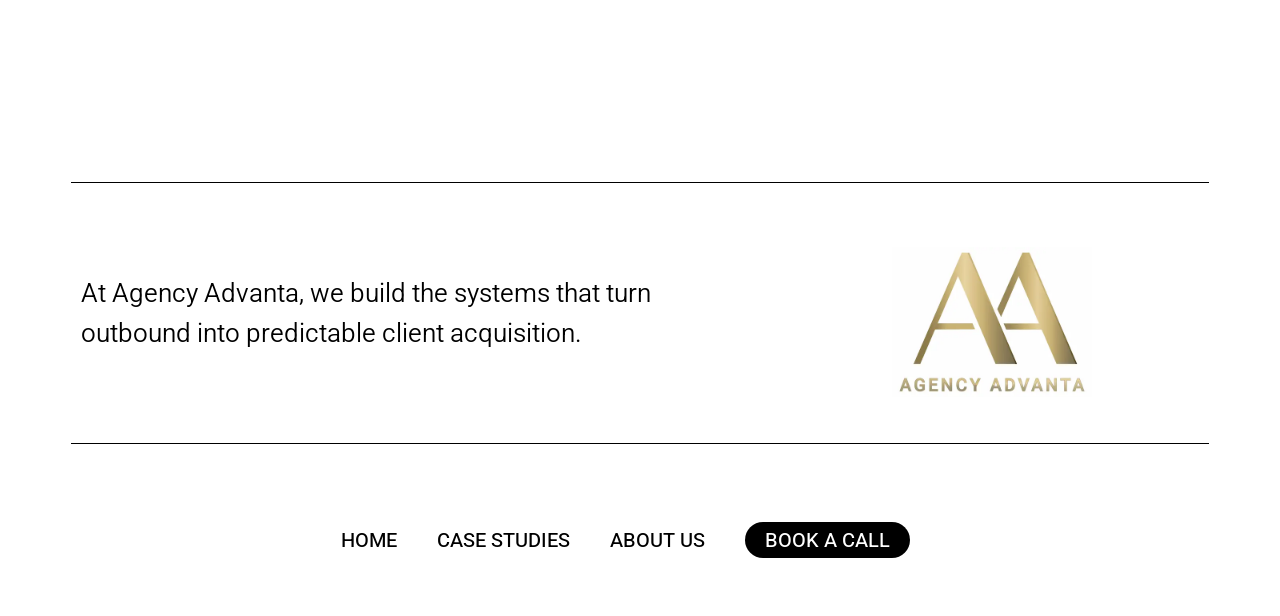
==== commit 1db6ef72: "change back" ====
--- a/index.html
+++ b/index.html
@@ -76,6 +76,7 @@
           <br /> <br />
          <strong>...and we’ll send you $1,000 for your time.</strong> 
         </p>
+        <hr>
       </section>
 
       <section>
@@ -172,6 +173,54 @@
         </div>
       </section>
 
+      <section class="forside_del6">
+        <h4>What We Will Show You On Your Discovery Call:</h4>
+        <div class="svg_pictures">
+          <div>
+            <img class="svg" src="img/notes_bog_img.png" alt="lille kalender" />
+            <p id="aftaler">Appointments</p>
+          </div>
+          <div>
+            <img class="svg" src="img/hands_img.webp" alt="håndtryk" />
+            <p class="salg">Sales</p>
+          </div>
+          <div>
+            <img
+              class="svg"
+              src="img/male_and_skeleton_img.png"
+              alt="halv mand halv skelet"
+            />
+            <p class="founder">Removal Of Founder</p>
+          </div>
+        </div>
+      </section>
+      <section class="svg_tekst_grid">
+        <p class="svg_tekst" id="ap">
+          <strong>300+ Free Appointments<br> In 90 Days</strong><br><br>
+          Generate 300+ qualified calls without ads using a little-known outbound strategy our clients use to keep their calendars full.
+        </p>
+        <p class="svg_tekst">
+          <strong>Plug-And-Play<br> Sales System</strong><br><br>
+          Install a simple sales system that helps you convert more appointments into clients– the same framework used to close 200+ clients in under two years. 
+        </p>
+        <p class="svg_tekst">
+          <strong>Remove Yourself From <br>Your Agency</strong><br><br>
+          Use AI and systems to automate appointments, sales, and delivery so your agency can run without you.
+        </p>
+      </section>
+    </main>
+    <footer>
+      <div class="streg_1"></div>
+      <section class="footer_content">
+        <p class="tekst_footer">
+          At Agency Advanta, we build the systems that turn outbound into predictable client acquisition.
+        </p>
+        <img
+          class="logo_footer"
+          src="img/logo/Logo-advanta_white.webp"
+          alt="the logo og agency advanta"
+        />
+      </section>
       <div class="streg_2"></div>
 
       <ul class="footer_menu">
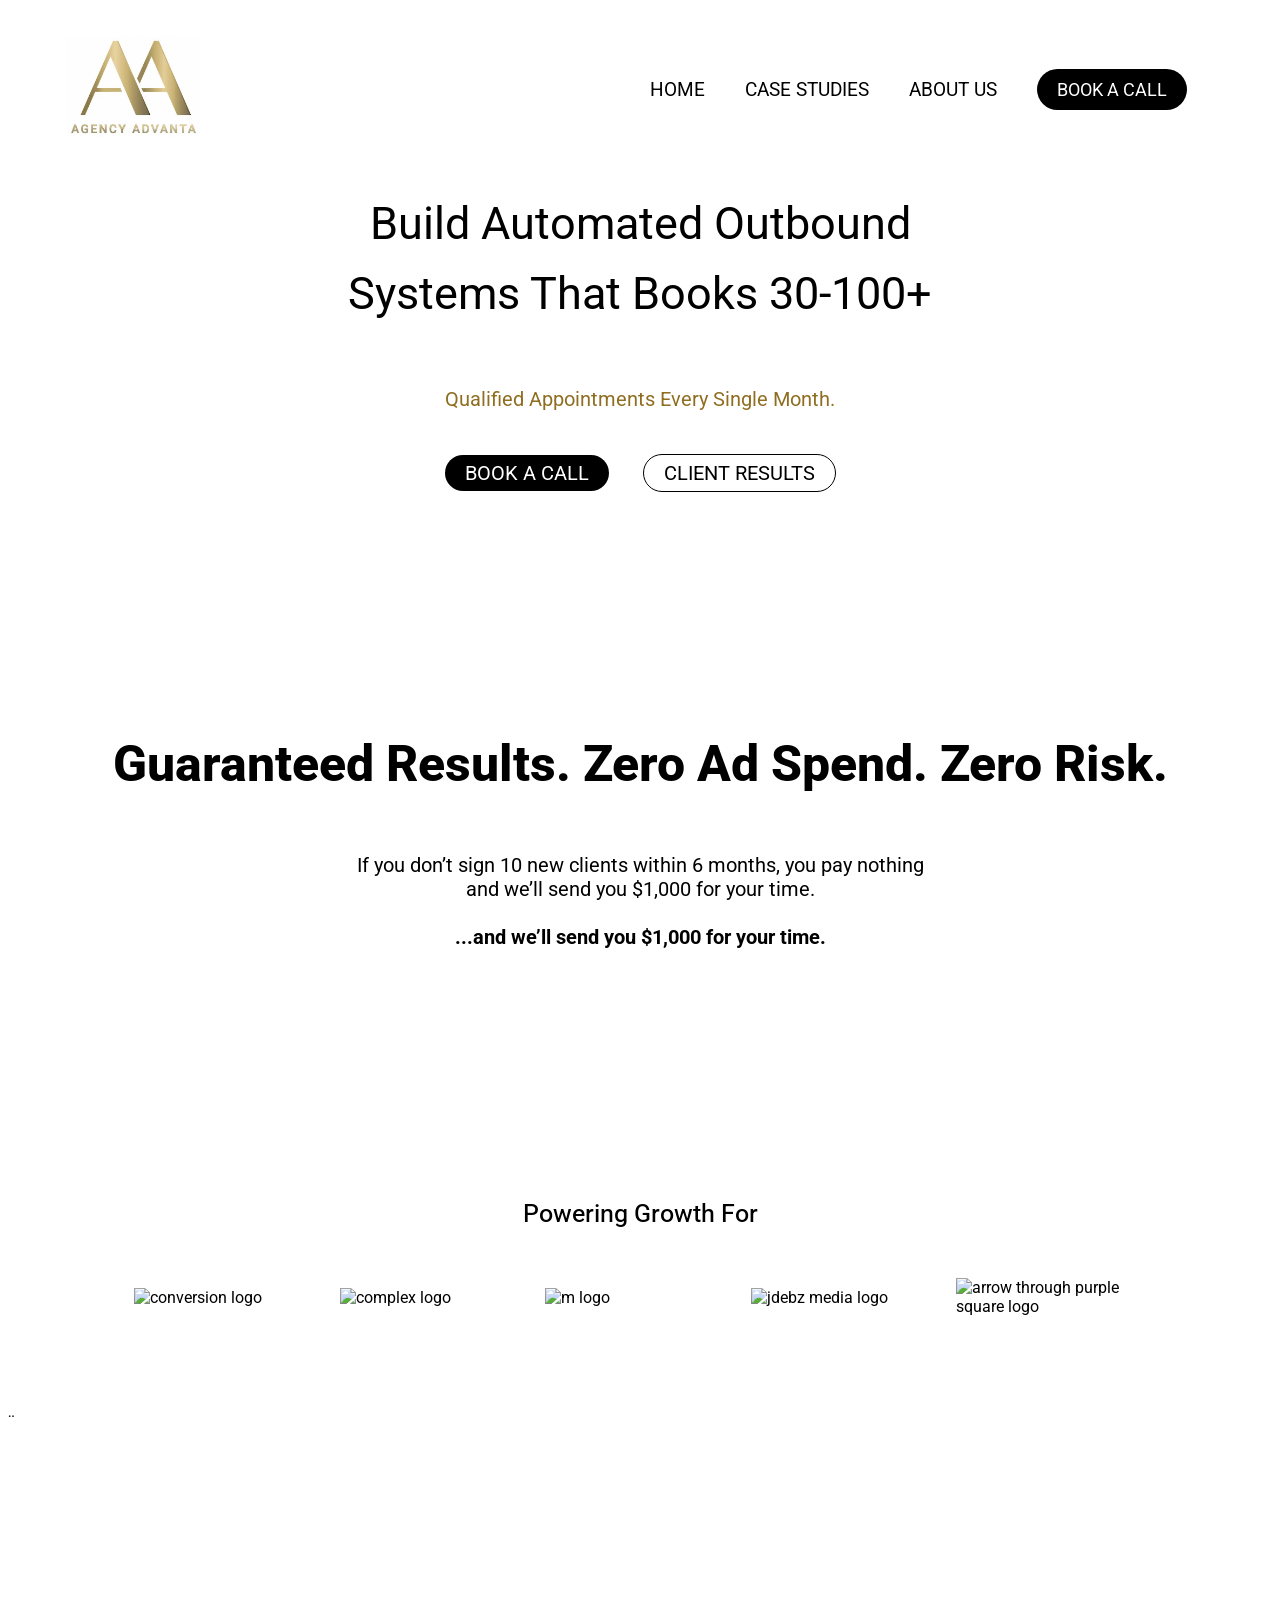
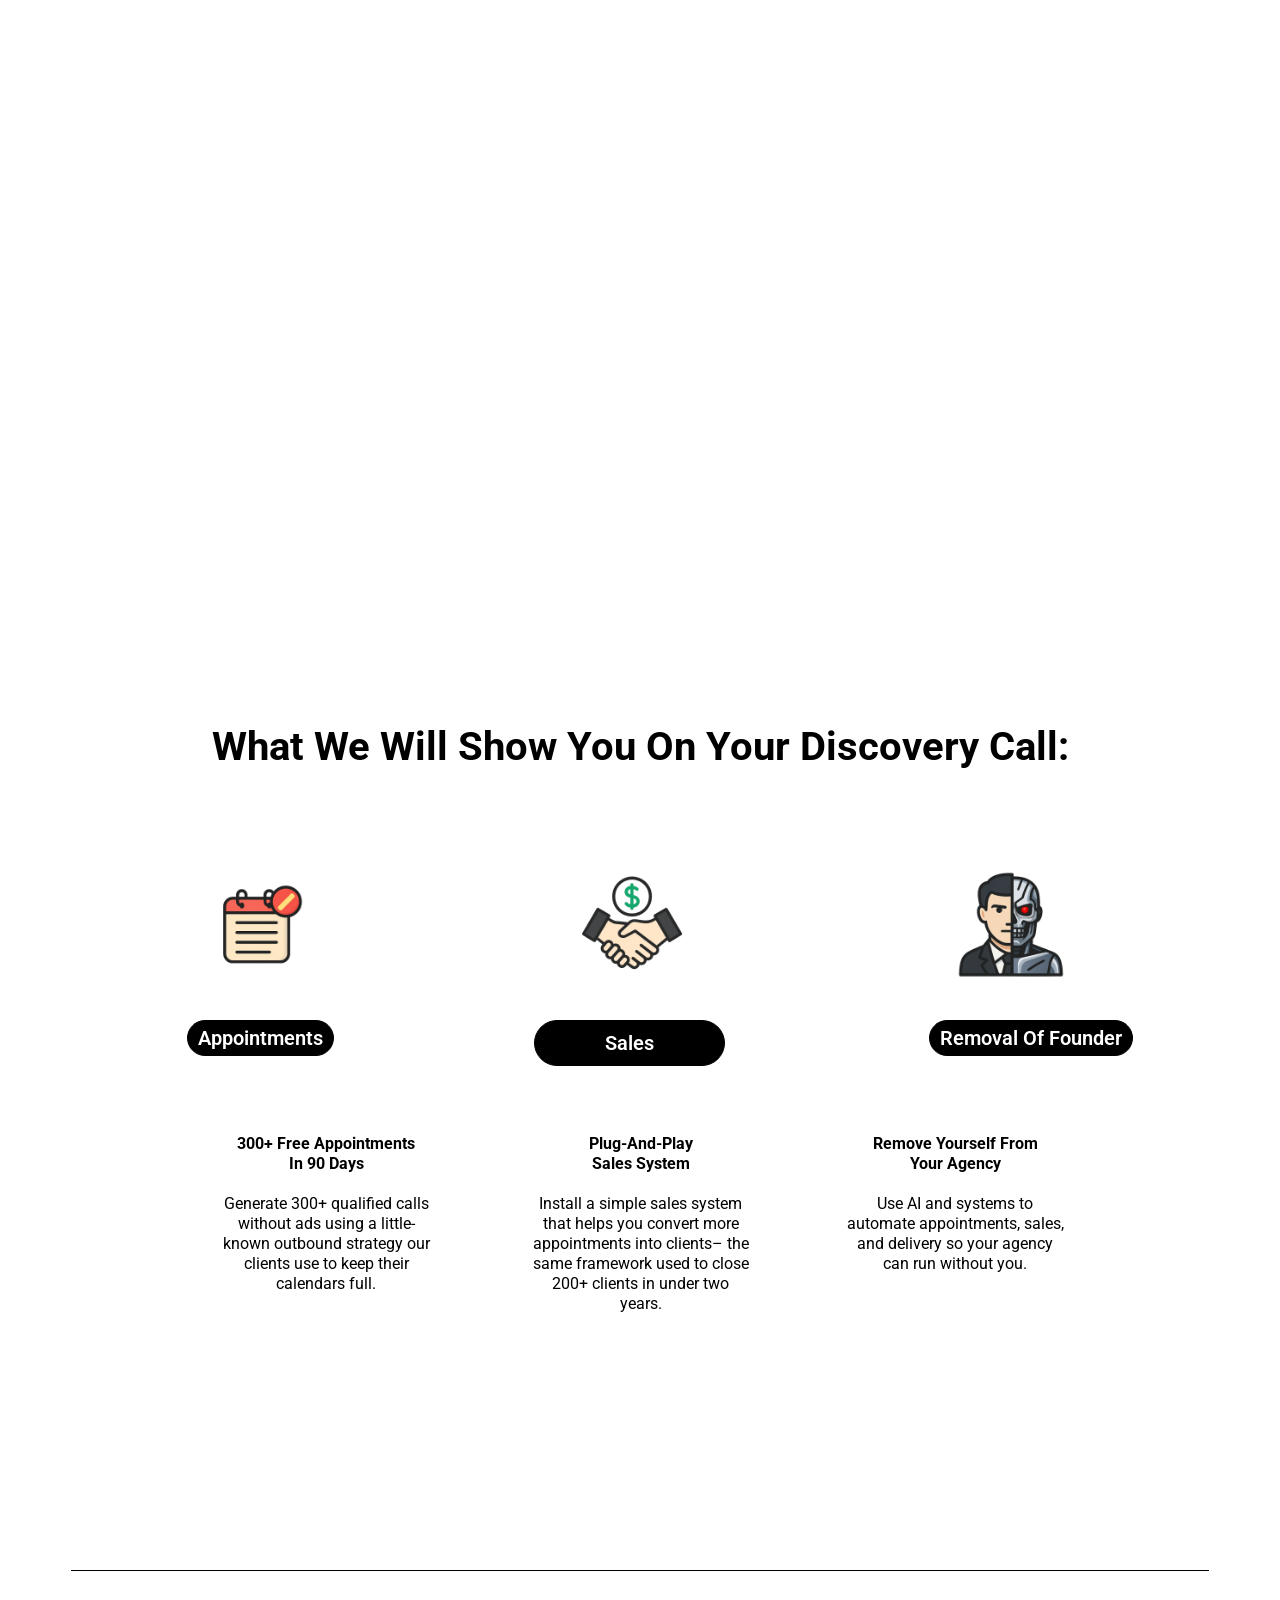
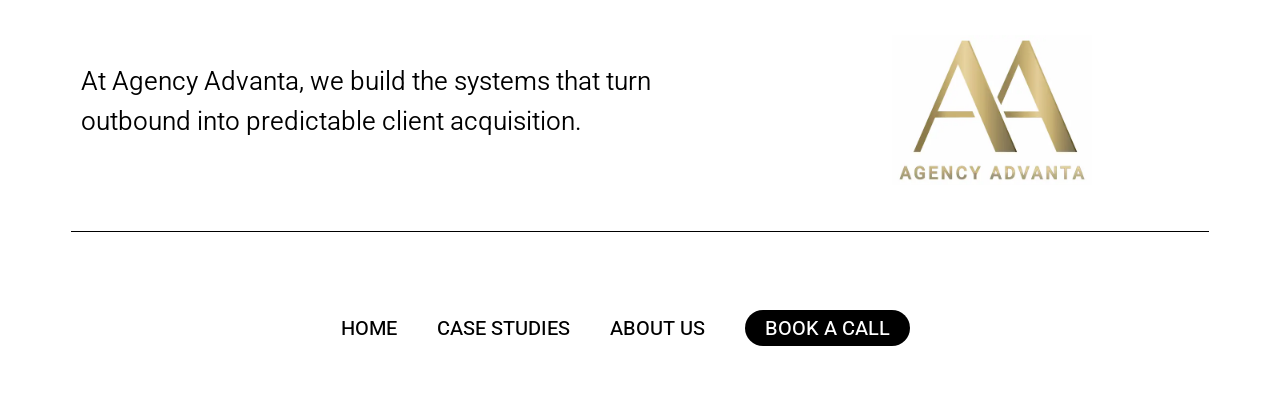
==== commit 4d87c601: "remove video" ====
--- a/index.html
+++ b/index.html
@@ -76,23 +76,8 @@
           <br /> <br />
          <strong>...and we’ll send you $1,000 for your time.</strong> 
         </p>
-        <hr>
-      </section>
-
-      <section>
-        <div class="video_wrapper">
-          <script src="https://fast.wistia.com/player.js" async></script>
-          <script
-            src="https://fast.wistia.com/embed/9f2j6usrnr.js"
-            async
-            type="module"
-          ></script>
-          <wistia-player
-            media-id="9f2j6usrnr"
-            aspect="1.7777777777777777"
-          ></wistia-player>
-        </div>
-      </section>
+      </section>
+
       <section class="forside_del4">
         <h3>Powering Growth For</h3>
         <div class="logoer">
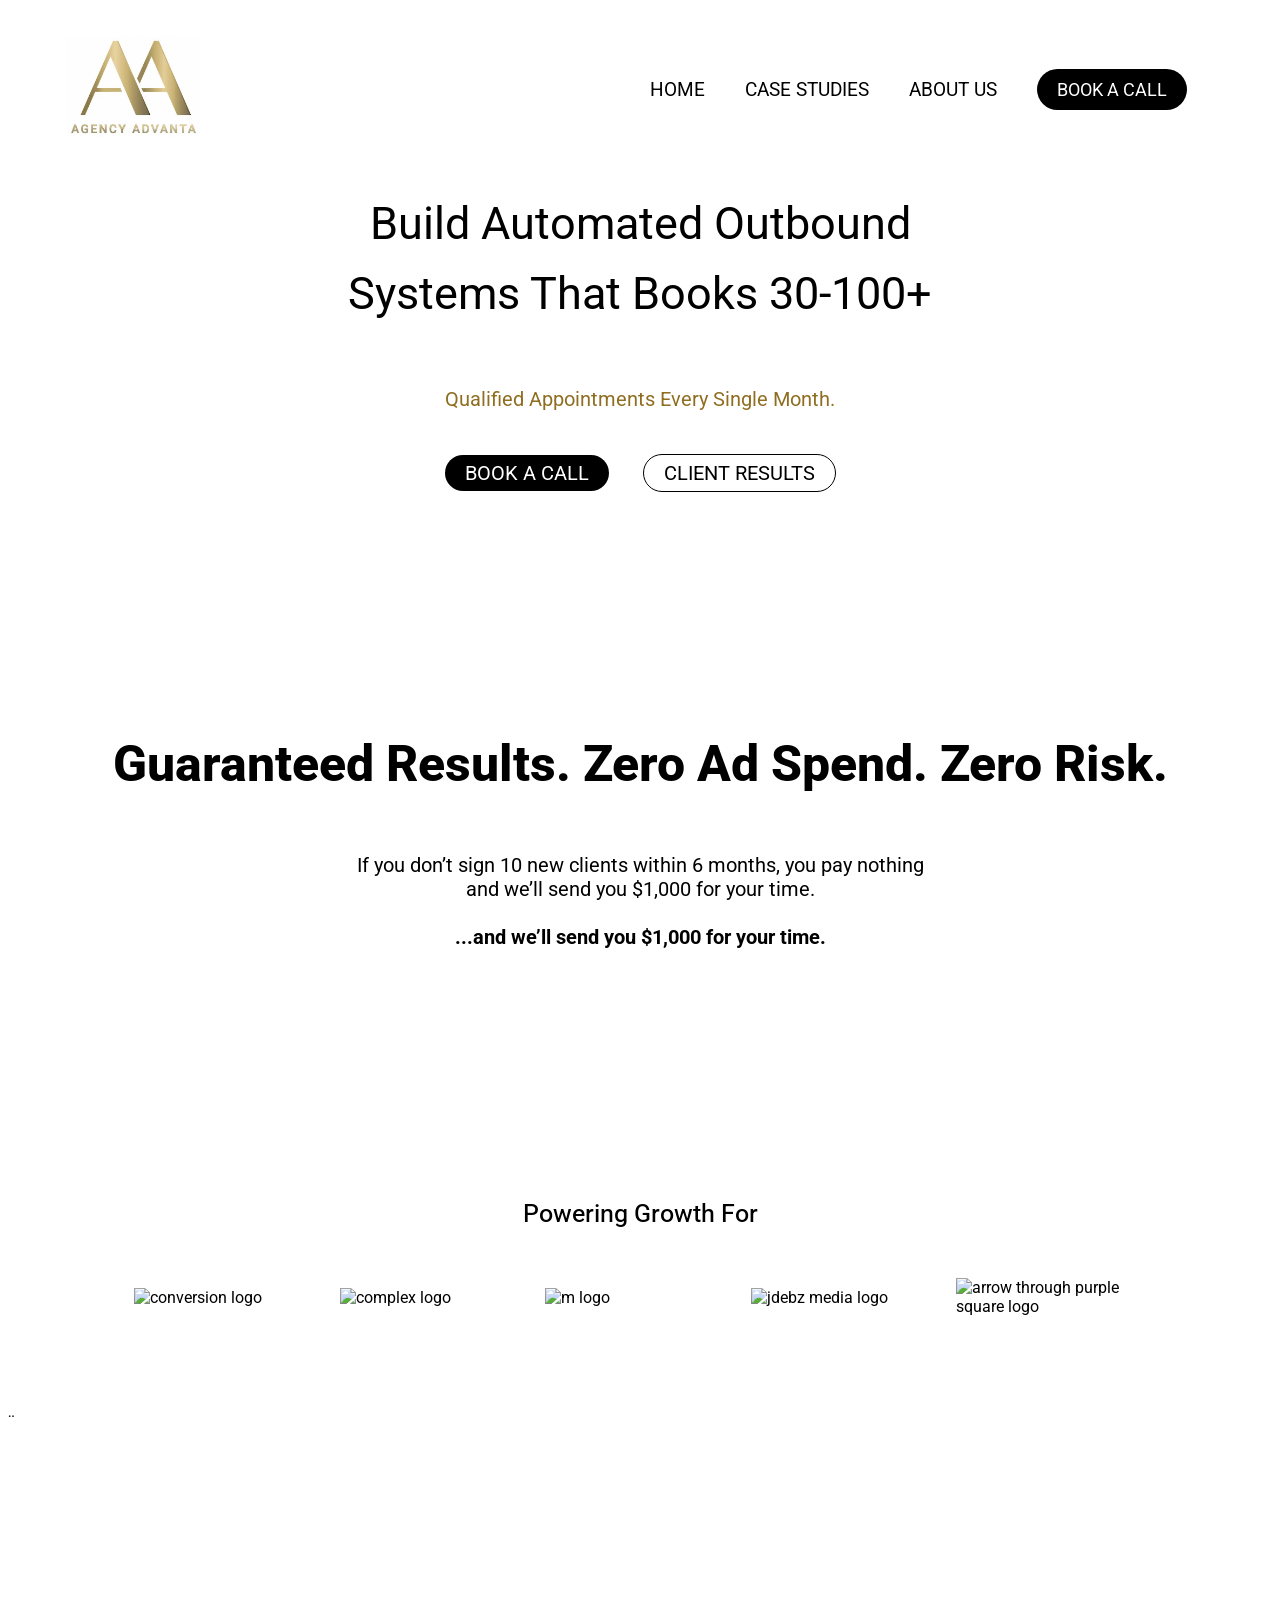
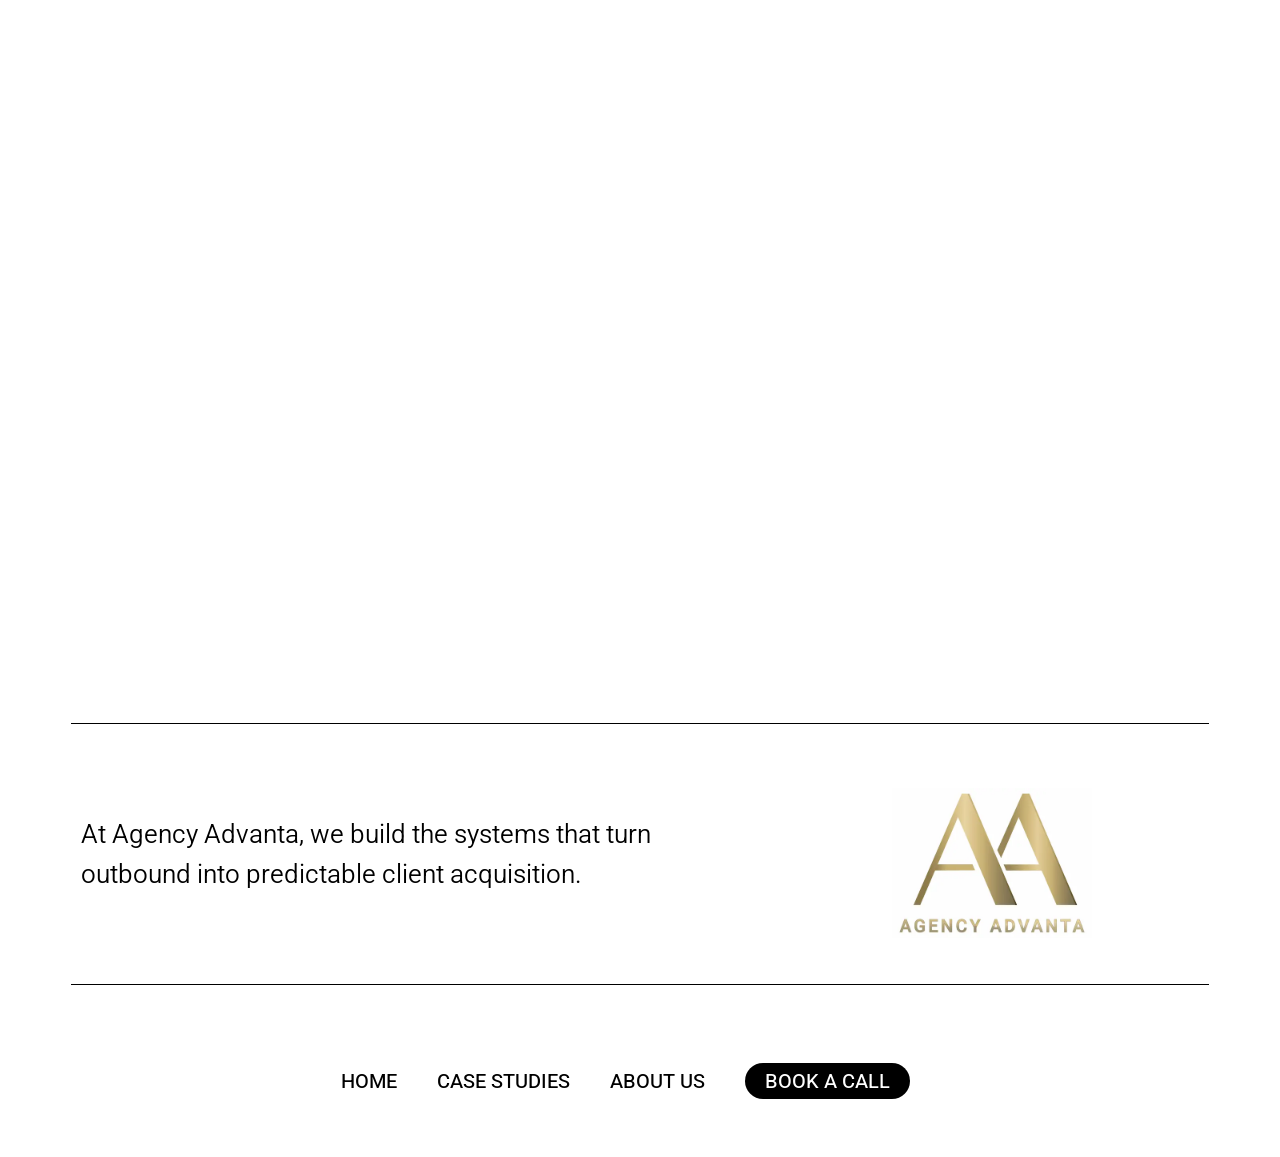
==== commit 9a3f0a51: "remove" ====
--- a/index.html
+++ b/index.html
@@ -121,78 +121,6 @@
           async
         ></script>
       </section>
-
-      <section class="forside_del6_mobile">
-        <h4>What We Will Show You On Your Discovery Call:</h4>
-        <div class="svg_pictures">
-          <div>
-            <img class="svg" src="img/notes_bog_img.png" alt="lille kalender" />
-            <p id="aftaler">Appointments</p>
-            <p class="svg_tekst">
-              300+ Free Appointments In 90 Days
-              Generate 300+ qualified calls without ads using a little-known outbound strategy our clients use to keep their calendars full.
-            </p>
-          </div>
-          <div>
-            <img class="svg" src="img/hands_img.webp" alt="håndtryk" />
-            <p class="salg">Sales</p>
-            <p class="svg_tekst">
-              How To Create A Plug and Play Sales System That Helps you
-              Skyrocket Your Sales. This system has personally helped us close
-              over 200+ clients in less than 2 years.
-            </p>
-          </div>
-          <div>
-            <img
-              class="svg"
-              src="img/male_and_skeleton_img.png"
-              alt="halv mand halv skelet"
-            />
-            <p class="founder">Removal Of Founder</p>
-            <p class="svg_tekst">
-              How To Use AI & Systems To Remove Yourself From Your Agency Sales,
-              Delivery And Appointments So You Can Travel, Spend Time with Your
-              Family And Live Your Life.
-            </p>
-          </div>
-        </div>
-      </section>
-
-      <section class="forside_del6">
-        <h4>What We Will Show You On Your Discovery Call:</h4>
-        <div class="svg_pictures">
-          <div>
-            <img class="svg" src="img/notes_bog_img.png" alt="lille kalender" />
-            <p id="aftaler">Appointments</p>
-          </div>
-          <div>
-            <img class="svg" src="img/hands_img.webp" alt="håndtryk" />
-            <p class="salg">Sales</p>
-          </div>
-          <div>
-            <img
-              class="svg"
-              src="img/male_and_skeleton_img.png"
-              alt="halv mand halv skelet"
-            />
-            <p class="founder">Removal Of Founder</p>
-          </div>
-        </div>
-      </section>
-      <section class="svg_tekst_grid">
-        <p class="svg_tekst" id="ap">
-          <strong>300+ Free Appointments<br> In 90 Days</strong><br><br>
-          Generate 300+ qualified calls without ads using a little-known outbound strategy our clients use to keep their calendars full.
-        </p>
-        <p class="svg_tekst">
-          <strong>Plug-And-Play<br> Sales System</strong><br><br>
-          Install a simple sales system that helps you convert more appointments into clients– the same framework used to close 200+ clients in under two years. 
-        </p>
-        <p class="svg_tekst">
-          <strong>Remove Yourself From <br>Your Agency</strong><br><br>
-          Use AI and systems to automate appointments, sales, and delivery so your agency can run without you.
-        </p>
-      </section>
     </main>
     <footer>
       <div class="streg_1"></div>
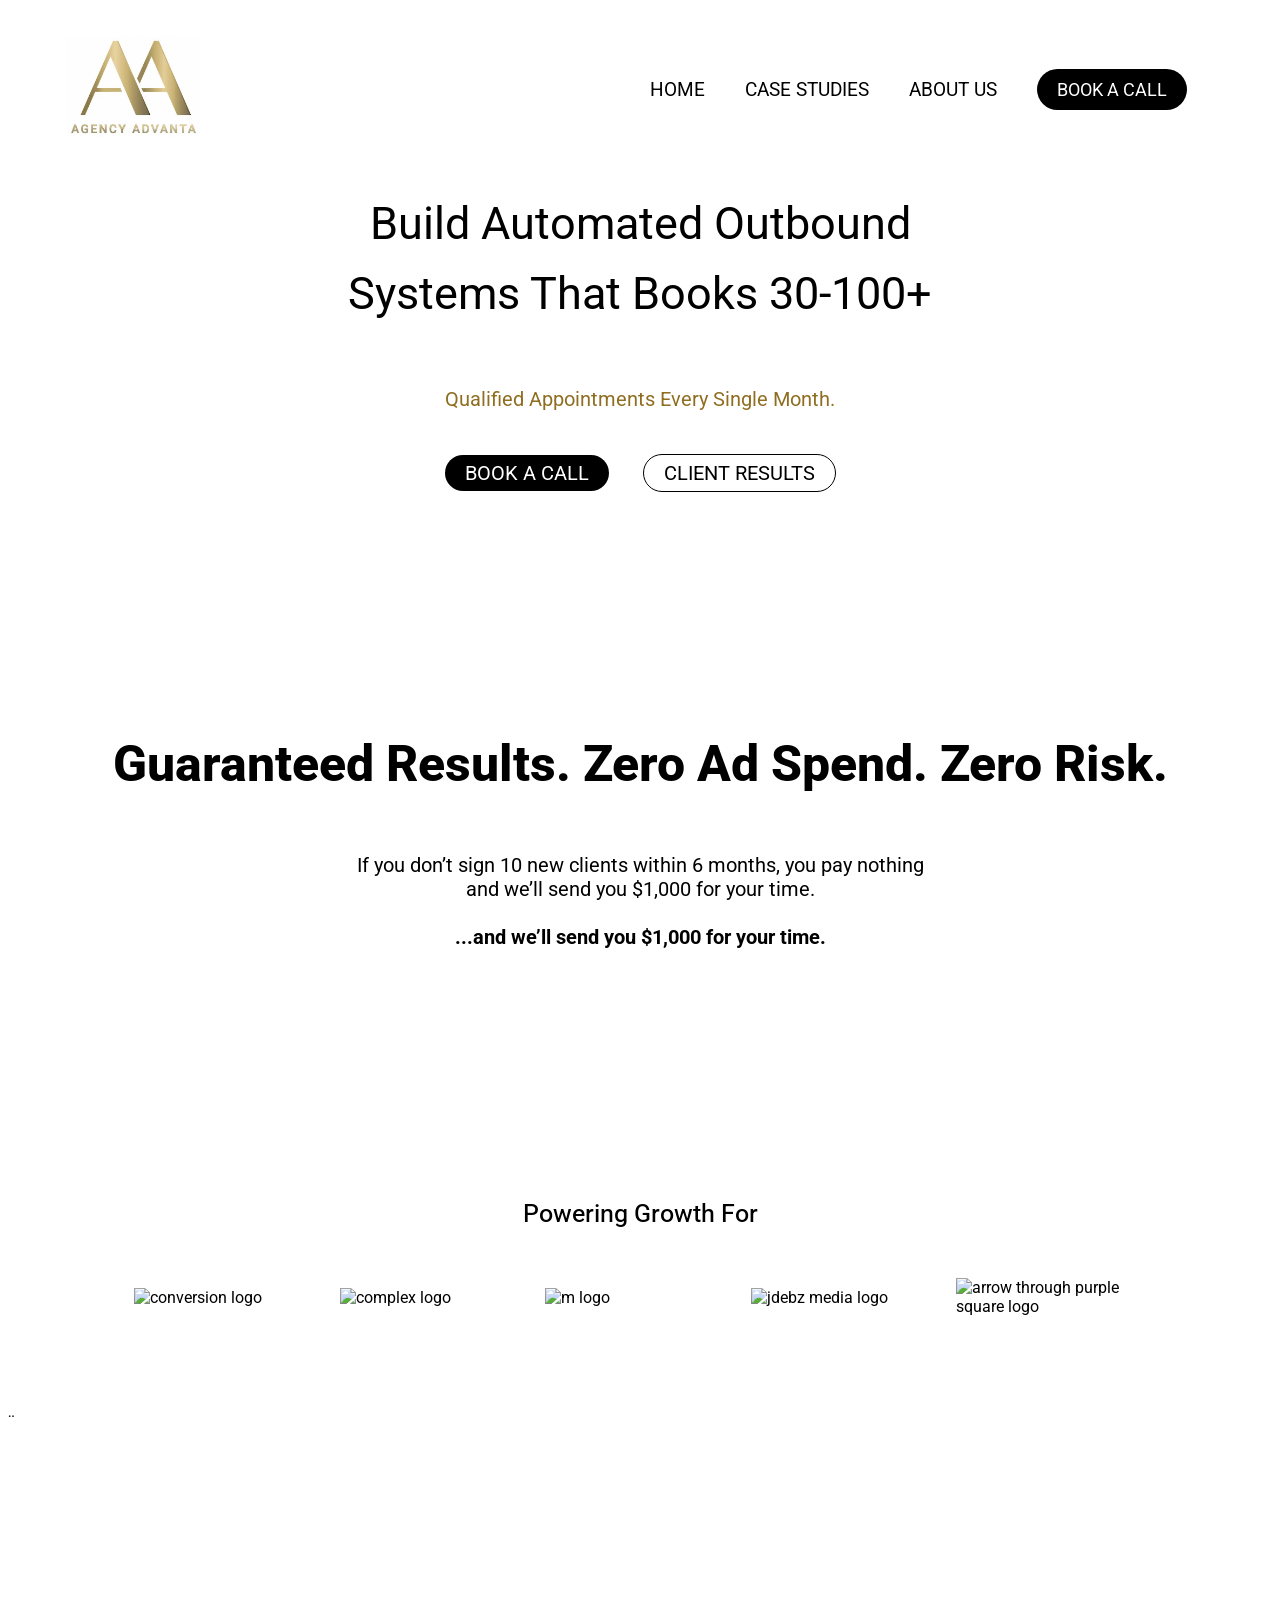
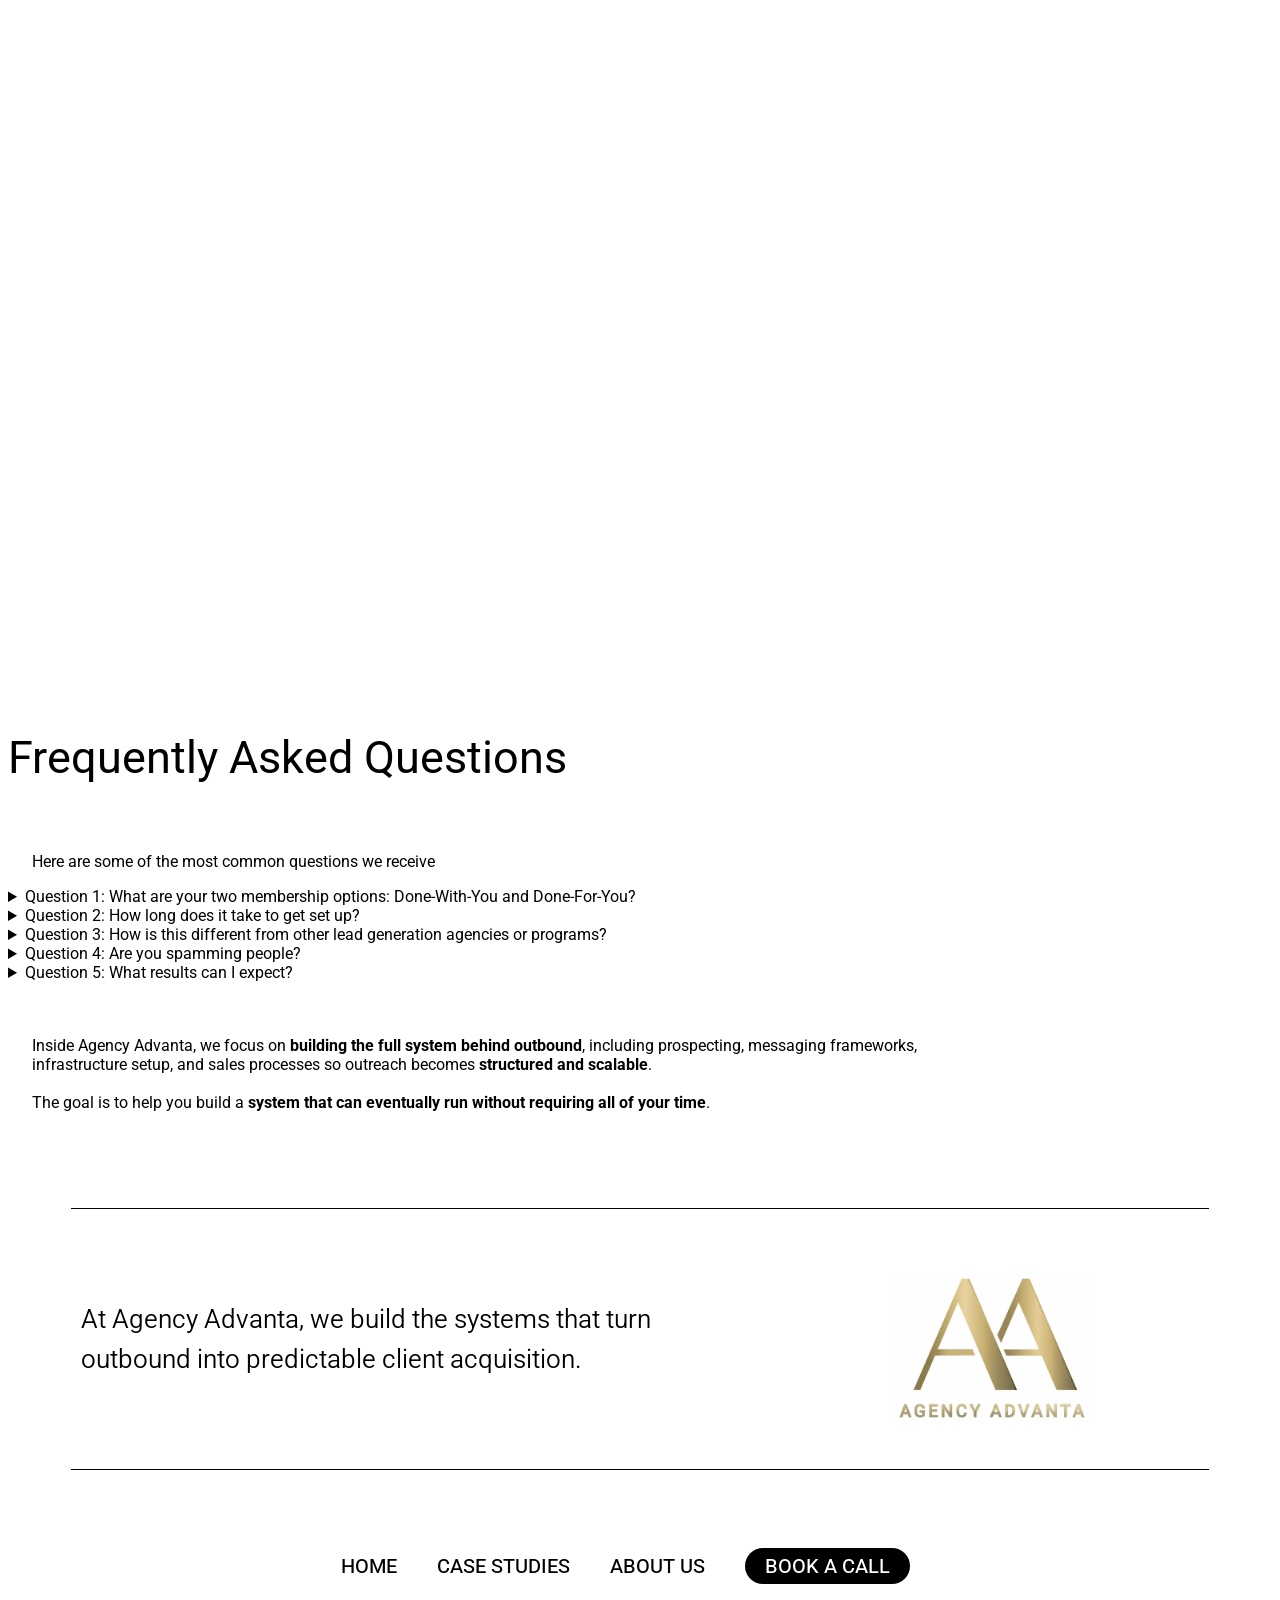
==== commit 854cf3b3: "faq" ====
--- a/index.html
+++ b/index.html
@@ -121,6 +121,63 @@
           async
         ></script>
       </section>
+      <section class="grid2_ab">
+        <h1 class="h1_2">Frequently Asked Questions</h1>
+          <p class="p_2">&nbsp;&nbsp;&nbsp;&nbsp;&nbsp;&nbsp;Here are some of the most common questions we receive </p>
+        <details class="dropdown">
+          <summary>Question 1: What are your two membership options: Done-With-You and Done-For-You?</summary>
+          <p class="p_dropdown">
+          We offer businesses two options in building automated outbound systems that generate qualified appointments.<br><br>
+
+          In our <strong>Done With You program</strong>, we guide you step-by-step to build your own in-house outbound system. By the end of the program, your team will have the knowledge, processes, and systems in place to run it independently.<br><br>
+
+          In our <strong>Done For You program</strong>, our team builds, sets up, and manages the outbound system for you, so you can focus on closing deals and growing your business.<br><br>
+
+          Whichever program you choose, by the end you will have a fully automated or delegated outbound system that runs hands-free and consistently generates new clients without requiring your daily involvement.
+          </p>
+        </details>
+        <details class="dropdown">
+          <summary>Question 2: How long does it take to get set up?</summary>
+          <p class="p_dropdown">
+            Most clients are fully set up within <strong>5 DAYS</strong>.<br><br>
+            During this time we configure your outreach infrastructure, set up the necessary tools, and prepare your initial lead lists so your system is ready to start generating conversations and booked appointments.
+
+          </p>
+        </details>
+        <details class="dropdown" id="dropdown_3">
+          <summary>
+            Question 3: How is this different from other lead generation agencies or programs?
+          </summary>
+          <p class="p_dropdown">
+            Most lead generation agencies simply sell you leads or run campaigns for you — and when you stop paying, the leads stop too.<br><br>
+            At Agency Advanta, we help you <strong>build the system inside your agency</strong>, giving you the frameworks and infrastructure to generate consistent qualified appointments whenever you need them.<br><br>
+            In other words, you’re not just buying leads — you’re building your own growth engine.
+          </p>
+        </details>
+        <details class="dropdown">
+          <summary>Question 4: Are you spamming people?</summary>
+          <p class="p_dropdown">
+            No. Our outreach approach focuses on <strong>targeted and relevant conversations with prospects who are a strong fit for your service.</strong><br><br>
+            Instead of sending mass generic messages, we teach structured outreach strategies that prioritize personalization, value-driven messaging, and responsible prospecting practices.<br><br>
+          The goal is to start meaningful business conversations with qualified prospects, not to send spam.<br><br>
+          </p>
+        </details>
+        <details class="dropdown">
+          <summary>Question 5: What results can I expect?</summary>
+          <p class="p_dropdown">
+            Results vary depending on your offer, market, and consistency of implementation. That said, the goal of the Agency Advanta system is to help you generate <strong>consistent qualified sales conversations with potential clients</strong> through structured outbound outreach.<br><br>
+            Clients who implement the systems properly often see improvements in:<br>
+            &nbsp;&nbsp;&nbsp;&nbsp;1. Consistent booked appointments<br>
+            &nbsp;&nbsp;&nbsp;&nbsp;2. Increased qualified conversations with prospects<br>
+            &nbsp;&nbsp;&nbsp;&nbsp;3. More predictable client acquisition pipelines<br><br>
+            Like any system, results depend on execution and commitment to the process.
+          </p>
+        </details>
+        <br><br>
+        <p class="p_2">&nbsp;&nbsp;&nbsp;&nbsp;&nbsp;&nbsp;Inside Agency Advanta, we focus on <strong>building the full system behind outbound</strong>, including prospecting, messaging frameworks,<br>
+          &nbsp;&nbsp;&nbsp;&nbsp;&nbsp;&nbsp;infrastructure setup, and sales processes so outreach becomes <strong>structured and scalable</strong>.<br><br>
+          &nbsp;&nbsp;&nbsp;&nbsp;&nbsp;&nbsp;The goal is to help you build a <strong>system that can eventually run without requiring all of your time</strong>. </p>
+      </section>
     </main>
     <footer>
       <div class="streg_1"></div>
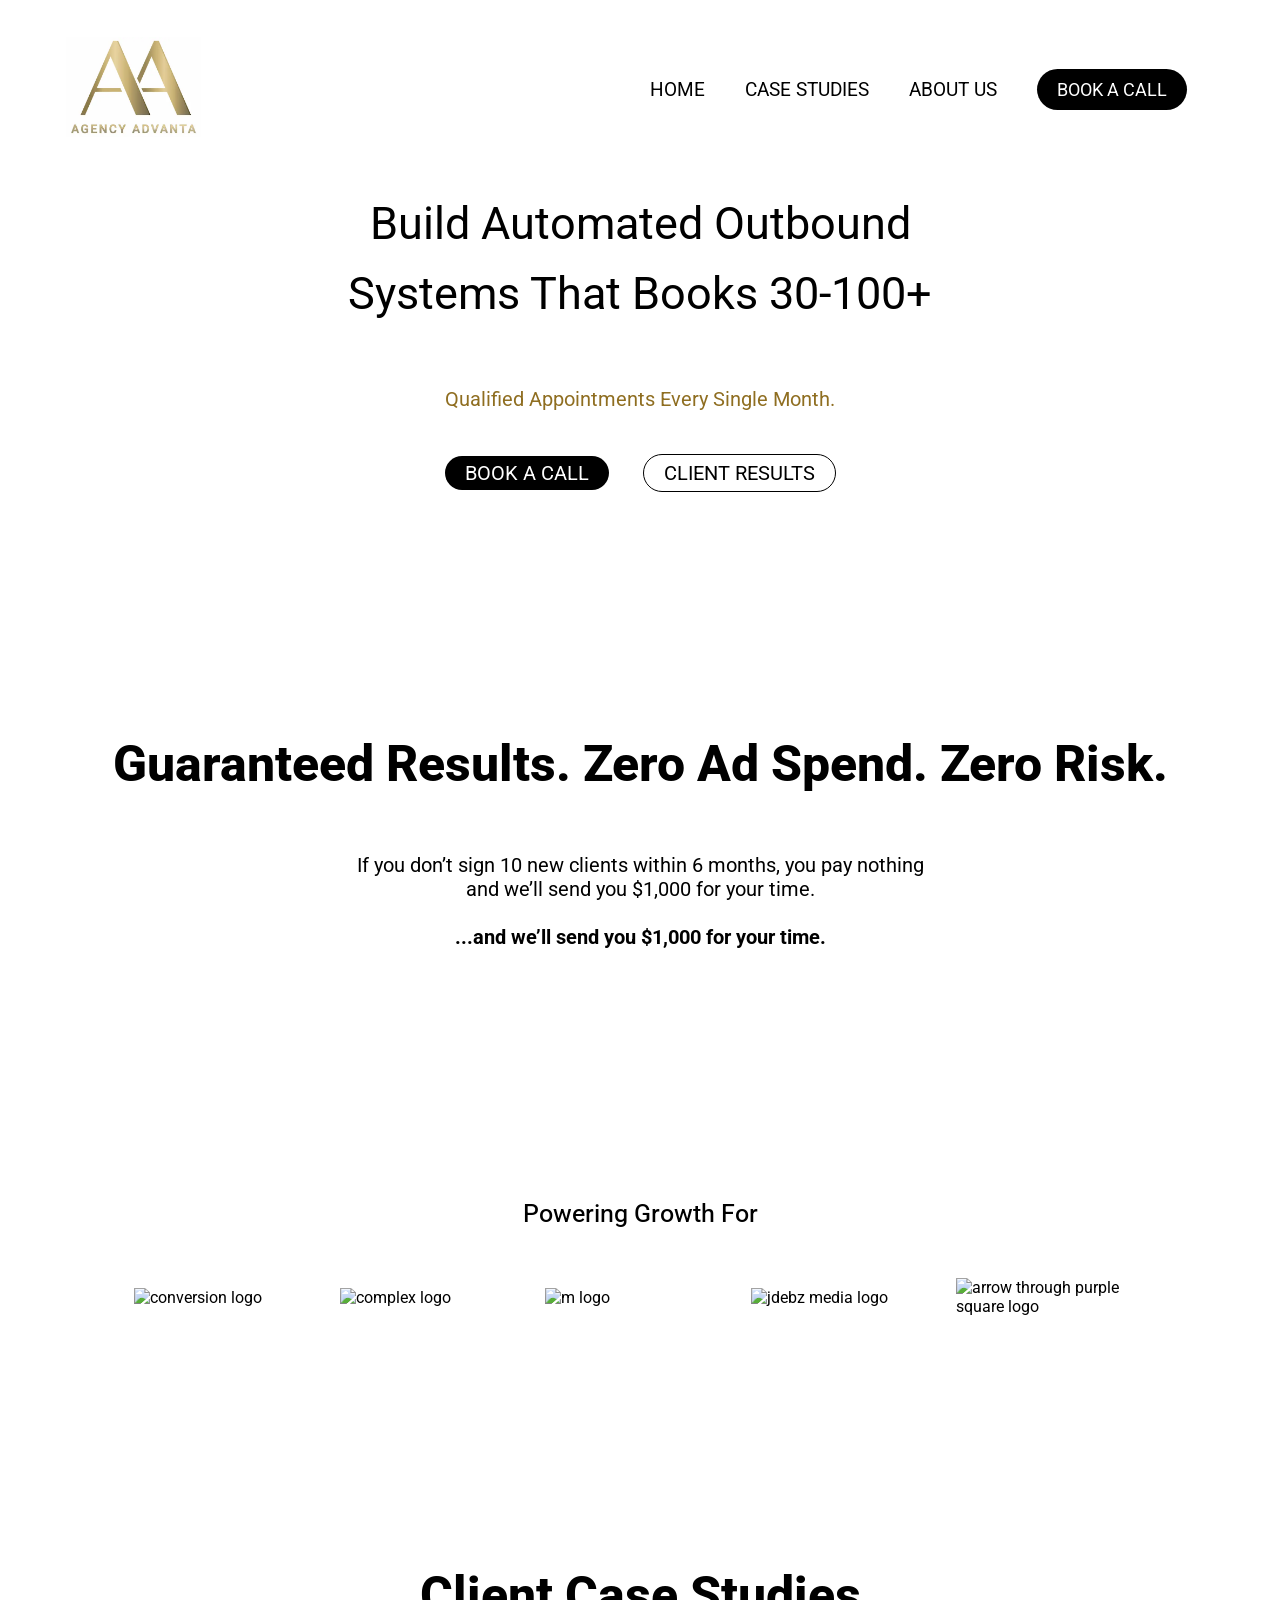
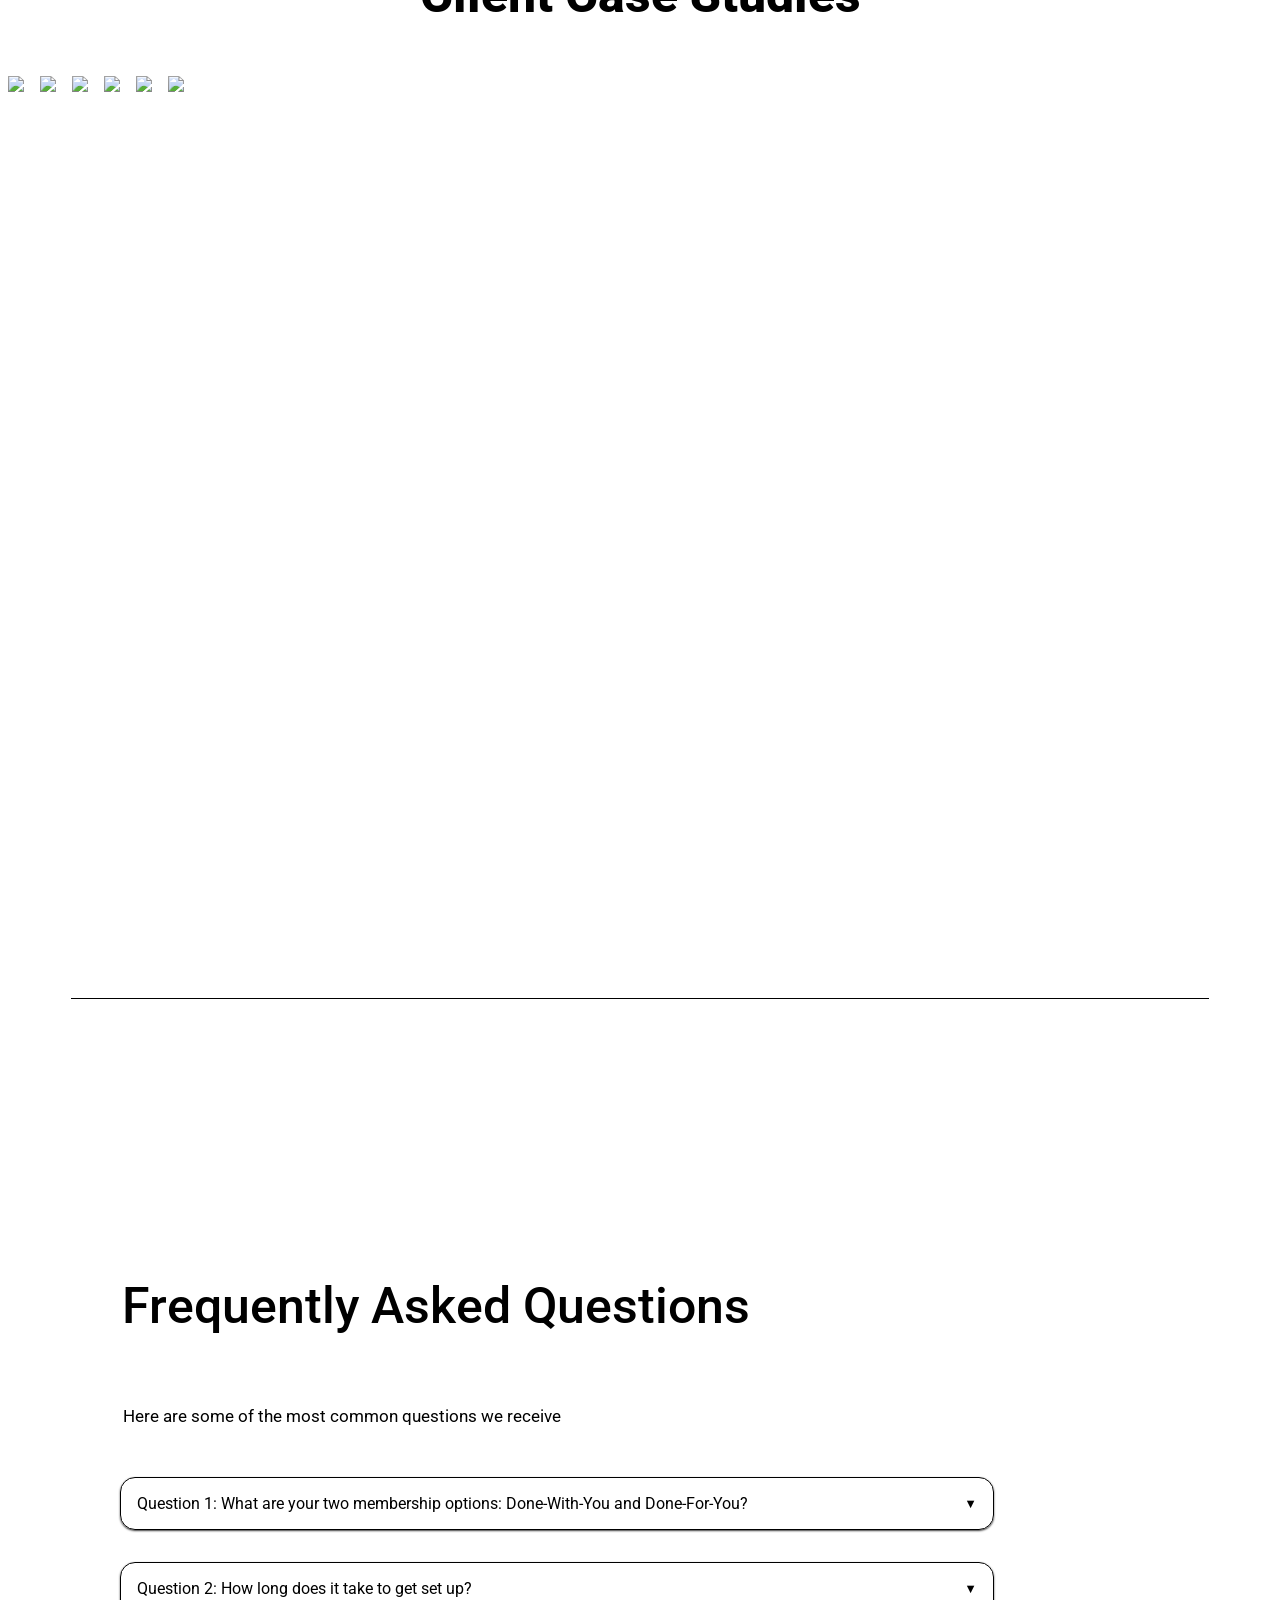
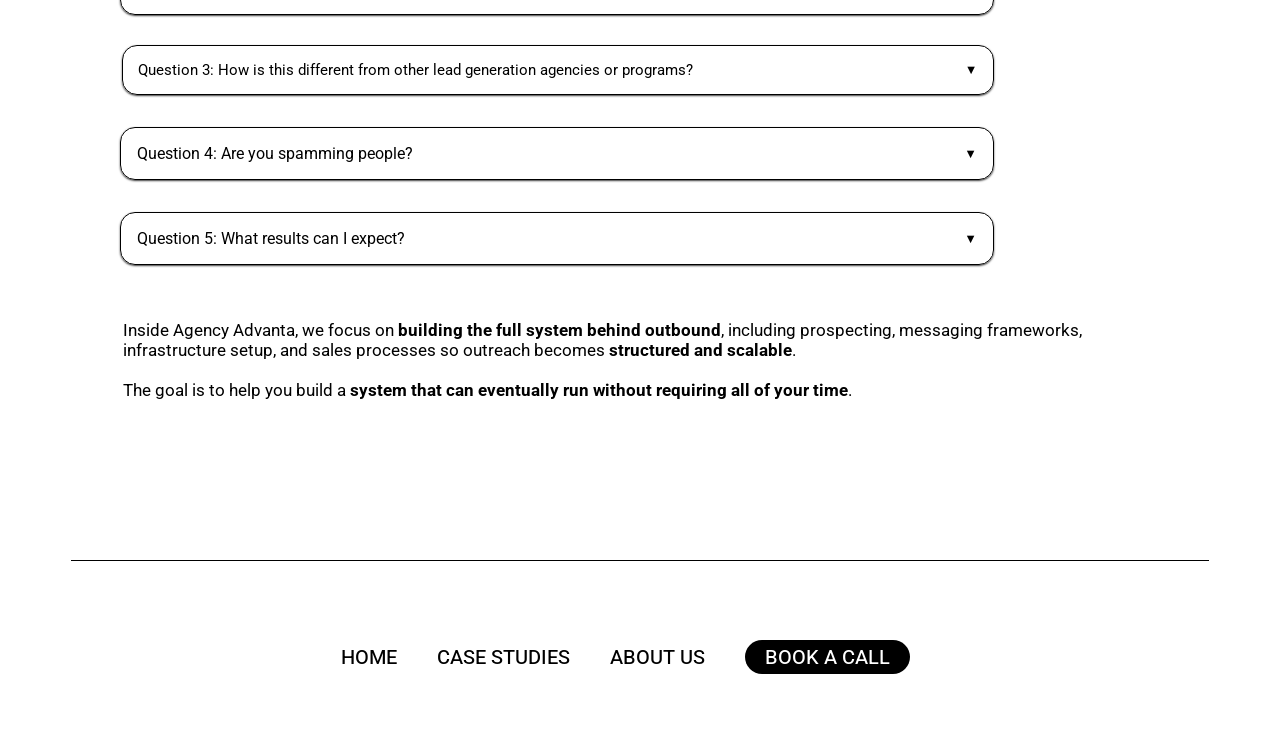
==== commit 5a448ae2: "carousel" ====
--- a/index.html
+++ b/index.html
@@ -17,7 +17,6 @@
       href="https://cdn.jsdelivr.net/npm/cookieconsent@3/build/cookieconsent.min.css"
     />
   </head>
-
   <body>
     <nav class="nav_points">
       <a href="index.html" class="logo_button">
@@ -108,7 +107,37 @@
           />
         </div>
       </section>
-      ¨
+        <section>
+  <h2>Client Case Studies</h2>
+
+  <div style="display:flex; gap:16px; overflow-x:auto; padding:10px 0;">
+
+    <a href="https://youtu.be/Ns-iJ6zy2zw" target="_blank">
+      <img src="https://img.youtube.com/vi/Ns-iJ6zy2zw/hqdefault.jpg" width="260">
+    </a>
+
+    <a href="https://youtu.be/we3rwR8xsuA" target="_blank">
+      <img src="https://img.youtube.com/vi/we3rwR8xsuA/hqdefault.jpg" width="260">
+    </a>
+
+    <a href="https://youtu.be/aMjHc0CFzng" target="_blank">
+      <img src="https://img.youtube.com/vi/aMjHc0CFzng/hqdefault.jpg" width="260">
+    </a>
+
+    <a href="https://youtu.be/kE6eaGQbJqY" target="_blank">
+      <img src="https://img.youtube.com/vi/kE6eaGQbJqY/hqdefault.jpg" width="260">
+    </a>
+
+    <a href="https://youtu.be/2pluqm65ZHs" target="_blank">
+      <img src="https://img.youtube.com/vi/2pluqm65ZHs/hqdefault.jpg" width="260">
+    </a>
+
+    <a href="https://youtu.be/NuLMcDuP-pU" target="_blank">
+      <img src="https://img.youtube.com/vi/NuLMcDuP-pU/hqdefault.jpg" width="260">
+    </a>
+
+  </div>
+</section>
       <section class="forside_del5">
         <div
           class="calendly-inline-widget"
@@ -121,7 +150,11 @@
           async
         ></script>
       </section>
-      <section class="grid2_ab">
+    </main>
+    <footer>
+      <div class="streg_2"></div>
+    <section class="grid2_ab">
+      <link rel="stylesheet" href="css/ab.css" />
         <h1 class="h1_2">Frequently Asked Questions</h1>
           <p class="p_2">&nbsp;&nbsp;&nbsp;&nbsp;&nbsp;&nbsp;Here are some of the most common questions we receive </p>
         <details class="dropdown">
@@ -177,19 +210,6 @@
         <p class="p_2">&nbsp;&nbsp;&nbsp;&nbsp;&nbsp;&nbsp;Inside Agency Advanta, we focus on <strong>building the full system behind outbound</strong>, including prospecting, messaging frameworks,<br>
           &nbsp;&nbsp;&nbsp;&nbsp;&nbsp;&nbsp;infrastructure setup, and sales processes so outreach becomes <strong>structured and scalable</strong>.<br><br>
           &nbsp;&nbsp;&nbsp;&nbsp;&nbsp;&nbsp;The goal is to help you build a <strong>system that can eventually run without requiring all of your time</strong>. </p>
-      </section>
-    </main>
-    <footer>
-      <div class="streg_1"></div>
-      <section class="footer_content">
-        <p class="tekst_footer">
-          At Agency Advanta, we build the systems that turn outbound into predictable client acquisition.
-        </p>
-        <img
-          class="logo_footer"
-          src="img/logo/Logo-advanta_white.webp"
-          alt="the logo og agency advanta"
-        />
       </section>
       <div class="streg_2"></div>
 
--- a/css/ab.css
+++ b/css/ab.css
@@ -0,0 +1,307 @@
+.p1_aboutus {
+  border-radius: 15px; /* valgfrit, for afrundede kanter */
+  width: fit-content;
+  padding: 10px 20px;
+  background-color: #ffffff; /* black background */
+  color: rgb(0, 0, 0); /* tekst color */
+  font-weight: 400;
+  margin-bottom: 1.5em;
+  font-size: 16px;
+  filter: drop-shadow(4px 4px 6px rgba(0, 0, 0, 0.25));
+  display: block;
+  margin-left: auto;
+  margin-right: auto;
+  margin-top: 7em;
+}
+
+.h1_ab {
+  text-align: center;
+  margin-top: 1.5em;
+  font-size: 40px;
+  margin-bottom: 1em;
+}
+
+.josiah_img {
+  width: 60%;
+  margin-top: 7em;
+  display: block;
+  margin-left: auto;
+  margin-right: auto;
+  border-radius: 5px;
+  filter: drop-shadow(4px 4px 6px rgba(0, 0, 0, 0.25));
+}
+
+.p_grid1 {
+  position: relative;
+  margin-bottom: 0.5em;
+  text-align: center; /* teksten centreres som ønsket */
+}
+
+/* Prikken tæt på teksten uden at skubbe teksten */
+.p_grid1::before {
+  content: "•";
+  display: inline-block; /* gør prikken inline med teksten */
+  margin-right: 0.3em; /* afstand mellem prik og tekst */
+  color: black;
+  font-size: 1em;
+  vertical-align: middle; /* centrerer prikken med teksten */
+}
+
+#link_yt {
+  display: block;
+  background-color: #000000; /* black background */
+  color: white; /* tekst color */
+  border-radius: 30px; /* valgfrit, for afrundede kanter */
+  padding: 10px 17px;
+  margin-left: auto;
+  margin-right: auto;
+  margin-top: 3em;
+  font-size: 14px;
+  width: fit-content;
+  font-size: 15px;
+  white-space: nowrap;
+}
+
+#link_yt:hover {
+  background-color: rgba(
+    215,
+    190,
+    133,
+    1
+  ); /* eksempel: lilla baggrund ved hover */
+  color: #000000; /* evt. ændre tekstfarve, hvis du vil */
+}
+
+.h1_2 {
+  margin-top: 4em;
+  margin-left: 1em;
+  font-size: 27px;
+  font-weight: 500;
+  width: 70%;
+  white-space: nowrap;
+}
+
+.p_2 {
+  margin-left: 1.6em;
+  font-size: 17px;
+  margin-bottom: 3em;
+}
+
+/* drop down boks pil */
+summary {
+  list-style: none;
+  display: flex;
+  justify-content: space-between; /* Skubber pilen helt til højre */
+  align-items: center;
+  cursor: pointer;
+}
+
+summary::-webkit-details-marker {
+  display: none;
+}
+
+summary::after {
+  content: "▼";
+  font-size: 0.8rem;
+}
+
+details[open] summary::after {
+  content: "▲";
+}
+
+/* drop down boks styling */
+
+.dropdown {
+  border: 1px solid black;
+  padding: 1em 1em;
+  border-radius: 15px;
+  margin-top: 2em;
+  margin-left: 3em;
+  width: 70%;
+  box-shadow: 0 1px 2px rgb(61, 61, 61);
+}
+
+.p_dropdown {
+  line-height: 30px;
+}
+
+.calendly {
+  margin-top: 8em;
+}
+
+#dropdown_3 {
+  font-size: 15px;
+  margin-left: 3.3em;
+}
+
+/* footer */
+
+.streg_1 {
+  height: 1px; /* tykkelse */
+  width: 90%; /* halvvejs ind på skærmen */
+  background-color: black;
+  margin-left: 2em;
+  margin-bottom: 1em;
+}
+
+.tekst_footer {
+  margin-left: 3em;
+  margin-bottom: 2em;
+  width: 50%;
+  line-height: 40px;
+  font-size: 0.7em;
+}
+
+.footer_content {
+  display: flex;
+}
+
+.logo_footer {
+  margin-left: 3em;
+  height: 2%;
+}
+
+.streg_2 {
+  height: 1px; /* tykkelse */
+  width: 90%; /* halvvejs ind på skærmen */
+  background-color: black;
+  margin-left: 2em;
+  margin-right: 2em;
+  margin-bottom: 4em;
+  margin-top: 3em;
+}
+
+.footer_menu {
+  display: flex;
+  white-space: nowrap;
+  gap: 25px;
+}
+@media (max-width: 768px) {
+  .footer_menu {
+    flex-wrap: wrap; /* må bryde linjen */
+  }
+}
+
+@media (width>=850px) {
+  .grid_ab {
+    display: grid;
+    grid-template-columns: 1.7fr 1fr;
+    grid-template-rows: 1fr;
+    margin-right: 2em;
+  }
+  .p1_aboutus {
+    border-radius: 15px; /* valgfrit, for afrundede kanter */
+    border: 1px solid black;
+    width: fit-content;
+    padding: 10px 20px;
+    background-color: #ffffff; /* black background */
+    color: rgb(0, 0, 0); /* tekst color */
+    font-weight: 400;
+    margin-bottom: 1.5em;
+    font-size: 25px;
+    filter: drop-shadow(4px 4px 6px rgba(0, 0, 0, 0.25));
+    display: block;
+    margin-left: 4em;
+    margin-top: 5em;
+  }
+
+  .h1_ab {
+    margin-bottom: 1em;
+    text-align: left;
+    margin-left: 2.5em;
+  }
+
+  .p_grid1::before {
+    display: none;
+  }
+
+  .p_grid1 {
+    position: relative;
+    margin-bottom: 0.5em;
+    text-align: left; /* teksten centreres som ønsket */
+  }
+
+  .josiah_img {
+    grid-column: 2/3;
+    grid-row: 1;
+    width: 80%;
+    margin-top: 7em;
+    margin-right: 3em;
+    border-radius: 5px;
+    filter: drop-shadow(4px 4px 6px rgba(0, 0, 0, 0.25));
+  }
+
+  .p_grid1 {
+    margin-left: 5.5em;
+    font-size: 20px;
+    line-height: 40px;
+  }
+
+  #link_yt {
+    margin-left: 4em;
+    font-size: 25px;
+    margin-top: 1em;
+  }
+
+  .h1_2 {
+    margin-top: 4em;
+    margin-left: 1em;
+    font-size: 50px;
+    font-weight: 500;
+  }
+
+  .grid2_ab {
+    margin-left: 4em;
+    margin-bottom: 10em;
+    margin-top: 17em;
+  }
+
+  /* footer */
+
+  .streg_1 {
+    width: 90%;
+    margin-left: auto;
+    margin-right: auto;
+    margin-bottom: 4em;
+  }
+
+  .streg_2 {
+    width: 90%;
+    margin-left: auto;
+    margin-right: auto;
+    margin-top: 6em;
+  }
+
+  .tekst_footer {
+    font-size: 26px;
+    font-weight: 350;
+    margin-left: 2.8em;
+  }
+  .logo_footer {
+    display: block; /* vigtigt for centering */
+    margin: 0 auto; /* centrerer logo */
+    width: 200px; /* sæt ønsket størrelse */
+    height: 150px; /* beregnes automatisk */
+    max-width: 100%; /* sikrer at det ikke overskrider container */
+  }
+
+  #book_a_call {
+    background-color: #000000; /* black background */
+    color: white; /* tekst color */
+    border-radius: 30px; /* valgfrit, for afrundede kanter */
+    padding: 5px 20px;
+    margin-right: 1.5em;
+    font-size: 20px;
+  }
+
+  .footer_menu {
+    list-style: none; /* fjern bullets */
+    display: flex; /* gør listen til flex container */
+    justify-content: center; /* centrer items horisontalt */
+    gap: 2em; /* afstand mellem menupunkterne */
+    padding: 0; /* fjern indbygget padding */
+    margin: 0; /* fjern margin */
+    font-size: 20px;
+    font-weight: 450;
+  }
+}
